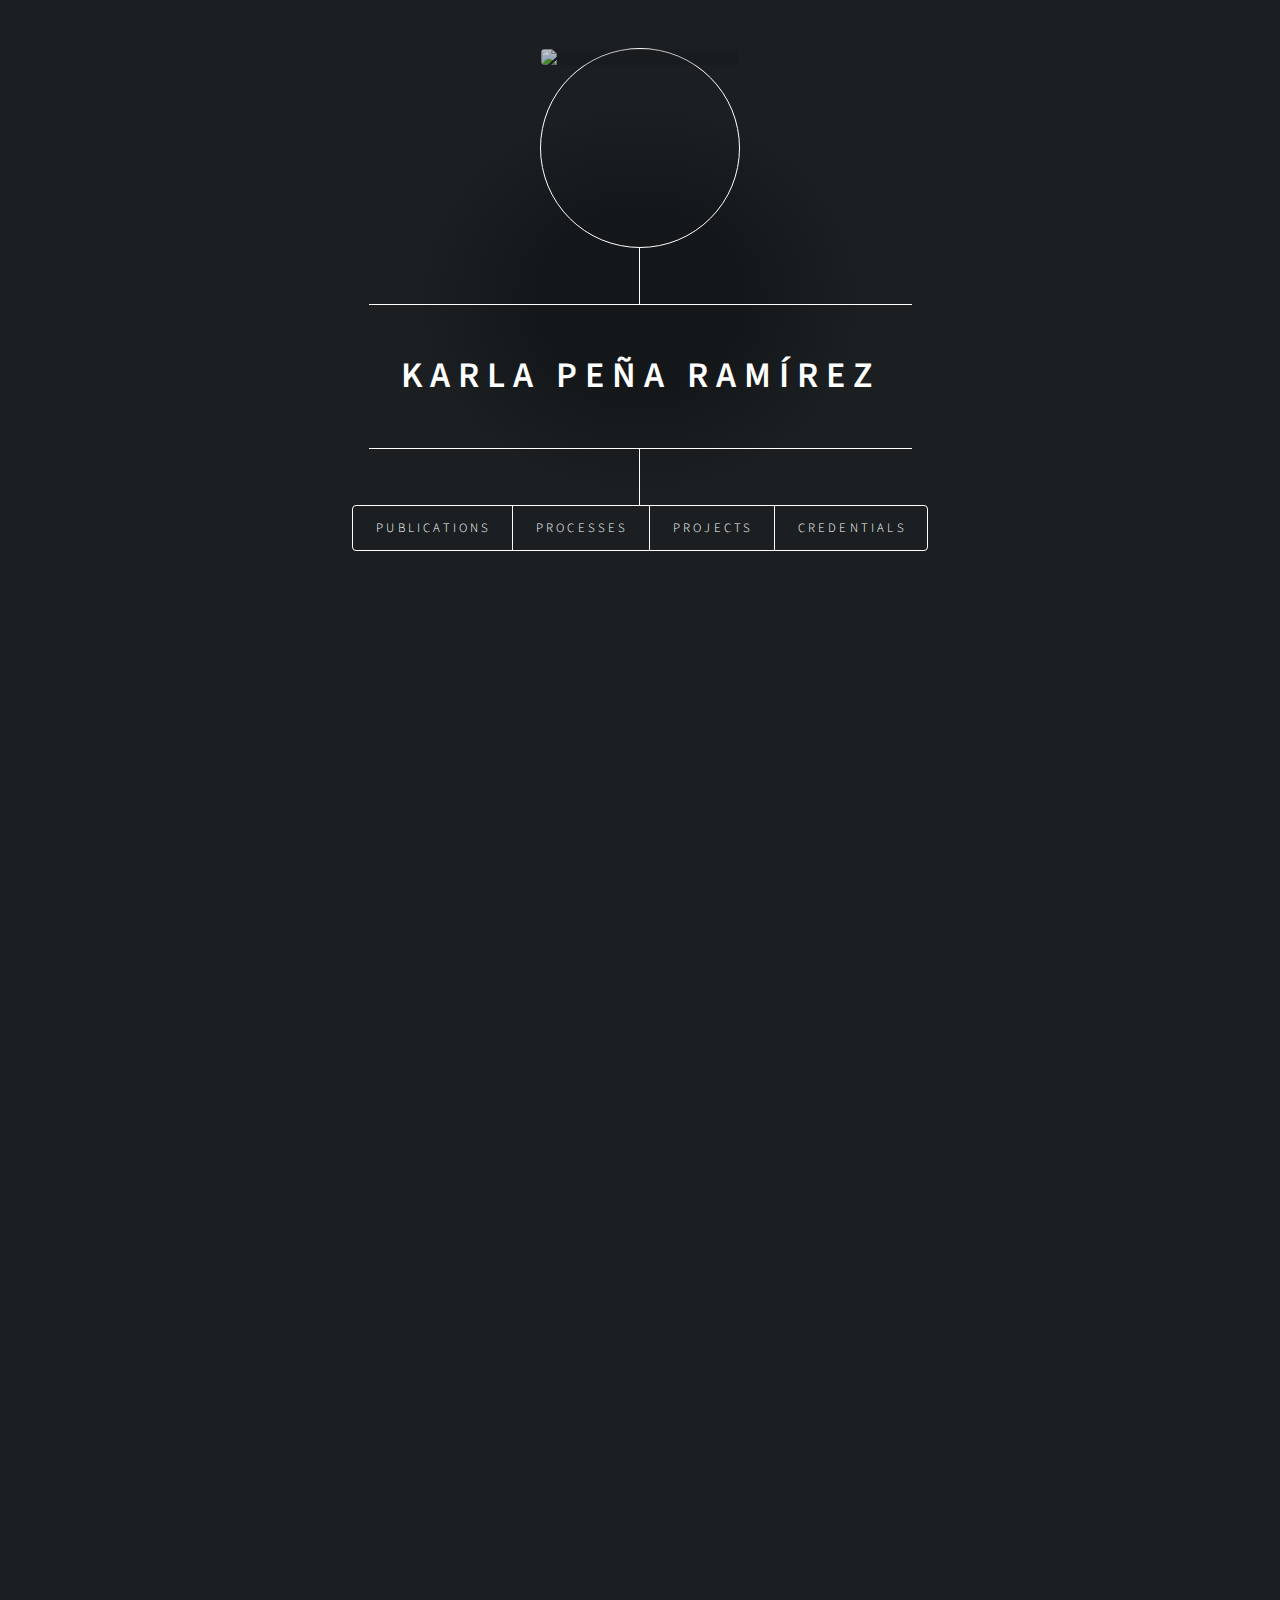
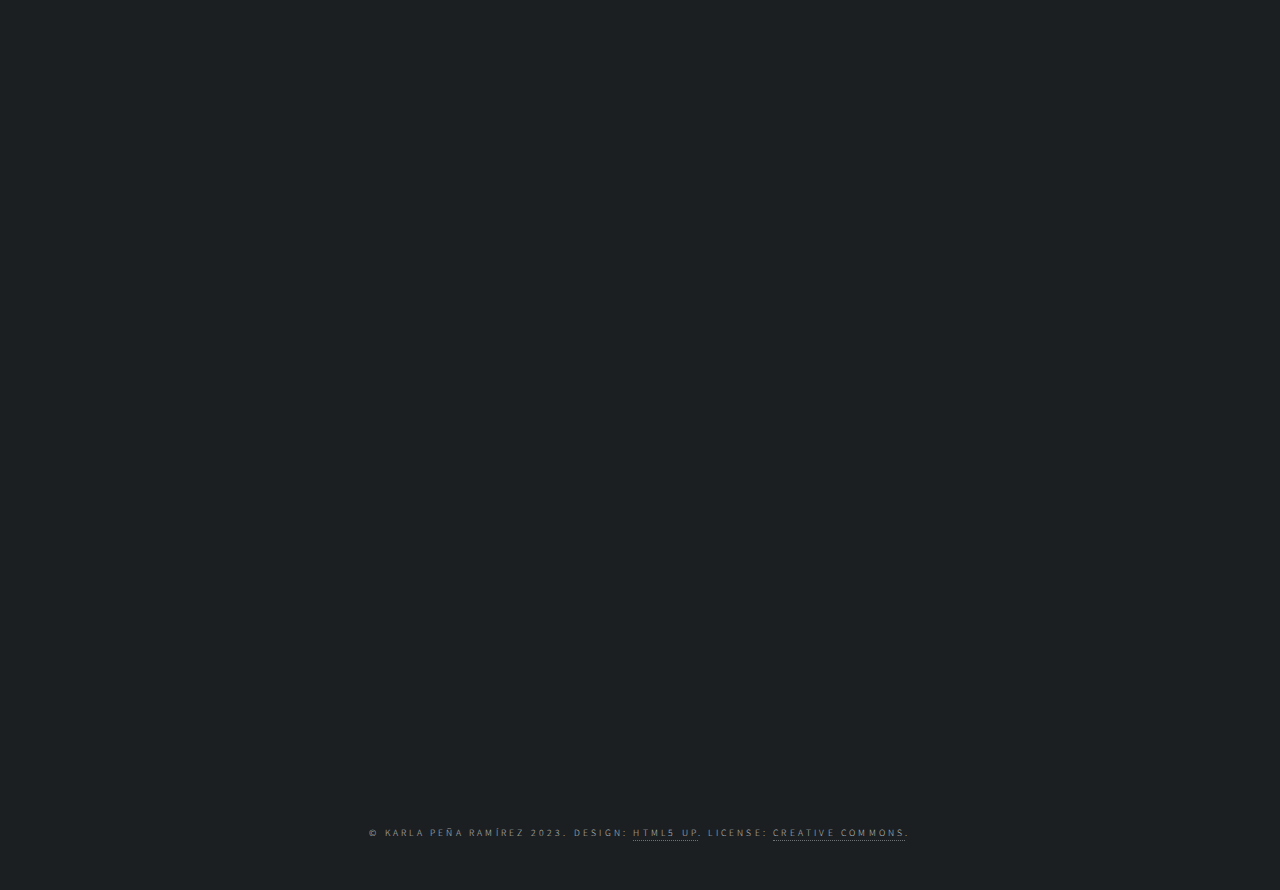
==== index.html @ 04be4459 "Update index.html" ====
<!DOCTYPE HTML>
<!--
	Dimension by HTML5 UP
	html5up.net | @ajlkn
	Free for personal and commercial use under the CCA 3.0 license (html5up.net/license)
-->
<html>
	<head>
		<title>Karla Peña Ramírez</title>
		<meta charset="utf-8" />
		<meta name="viewport" content="width=device-width, initial-scale=1, user-scalable=no" />
		<link rel="stylesheet" href="assets/css/main.css" />
		<noscript><link rel="stylesheet" href="assets/css/noscript.css" /></noscript>
		<link rel="icon" href="images/eso.ico" type="image/x-icon">
		<link rel="shortcut icon" href="images/eso.ico" type="image/x-icon">
	</head>
	<!----<body class="is-preload">-->
	<body class="" data-new-gr-c-s-check-loaded="8.905.0" data-gr-ext-installed="">

		<!-- Wrapper -->
			<div id="wrapper">

				<!-- Header -->
					<header id="header">
						<div class="logo">
							<span class="image fit"><img src="images/pic-modified.png"></span>
							 <!--<span class="icon fa-regular fa-eye"></span>  <!--https://fontawesome.com/v5/icons/connectdevelop?s=brands fa-thin fa-telescope -->
						</div>
						<div class="content">
							<div class="inner">
								<h1>Karla Peña Ramírez</h1>
								<!---<p>Human (currently Astrophysicst)</p>--->
							</div>
						</div>
						<nav>
							<ul>
								<li><a href="#Publications">Publications</a></li>
								<li><a href="#Processes">Processes</a></li>
								<li><a href="#Projects">Projects</a></li>
								<li><a href="#Credentials">Credentials</a></li>

							</ul>
						</nav>
					</header>

				<!-- Main -->
					<div id="main">

						<!-- Publications -->
							<article id="Publications">
								<h2 class="major">Publications</h2>
								<span class="image main"><img src="images/To_Web.png" alt=""/></span>
								<p><center>The SAO/NASA Astrophysics Data System (ADS) has an updated compilation of my publications. Follow this <a href="https://ui.adsabs.harvard.edu/public-libraries/IEwRJ73BQ3iV1Jij4PvTDw" target="_blank" rel="noopener noreferrer">link</a> to see it.</center></p>
								
							</article>

						<!-- Processes -->
							<article id="Processes">
								<h2 class="major">Processes</h2>
								<span class="image main"><img src="images/To_Web_path.png" alt="" /></span>
								
								<h3 class="major">Telescope experience </h3>
								<ul style="list-style: none;">
									
									<li> DuPont Telescope * LCO * APOGEE-2S: Fiber spectrograph (nIR)  /  Permanent observer (2018-2020). </li>
									<li> Baade Telescope * LCO * FIRE: Long-slit spectrograph (nIR)  /  10 nights (2014-2017). </li>
									<li> Clay Telescope * LCO * MMIRS: Multi-object spectrograph (nIR)  /  2 nights (2014). </li>
									<li> Gran Telescopio Canarias * ORM * OSIRIS: Long-slit spectrograph (optical)  *  4 nights (2012). </li>
									<li> Nordic Optical Telescope * ORM * NOTCAM: Wide field imaging (optical)  *  11 nights (2008-2012). </li>
									<li> William Herschel Telescope * ORM * LIRIS: Imaging, polarimetry imaging, long-slit spectroscopy (nIR)  *  3 nights (2011-2012). </li>
									<li> Telescopio Carlos Sánchez * OT * WideFastCam: Lucky imaging (optical)  |  10 nights (2012). </li>
									<li> 3.5 m Telescope * CAHA * Omega-2000: Wide field imaging (nIR)  |  3 nights (2009). </li>
									<li> Isaac Newton Telescope * ORM * WFC: Wide field imaging (optical, nIR)  |  3 nights (2008). </li>
									<li> Awarded service time as PI: VLT/ISAAC (4 nights), VLT/KMOS (15 hours), VISTA/VIR-CAM (14 hours). </li>
									<li> (In addition) Data handling of the instruments/surveys: VLT/HAWK-I, VLT/VIMOS, Keck/NIRC, Subaru/Suprime-Cam, HST/ WFC3, Spitzer/IRAC, WISE, Gaia. </li>
							        </ul>
								
								<h3 class="major">Lesson Planning and Execution</h3>
								<ul style="list-style: none;">
									<li>Thesis Project (2019-II, 2023-I) 16 SCT </li>
									<li>Young Stellar Clusters (2022-I, 2023-I) 3 SCT (Shared class with an astronomer)</li>
									<li>Data Visualization (2022-II) 3 SCT </li>
									<li>Machine Learning (2022-I) 6 SCT (Shared class with an astronomer)</li>
									<li>Substellar Objects (2022-I) 6 SCT</li>
									<li>Advanced Astrophysical Lessons (2022-I) 6 SCT (Shared class with astronomers)</li>
									<li>Advanced Astroinformatics Lessons (2022-I) 6 SCT (Shared class with astronomers)</li>
									<li>Introduction to Research (2022-I) 12 SCT</li>
									<li>Observational Astronomy (2018-2021/I) 5 SCT</li>
									<li>Exoplanets and Planetary Systems (2019/I) 5 SCT</li>
									<li>Astrobiology (2020-2021/I) 5 SCT (Shared class with a biologist)</li>
									<li>Journal Club I/II (2018-II) 2 SCT (Shared class with an astronomer)</li>
									<li>Invited professor: 41th International School for Young Astronomers. ISYA2018 (IAU).</li>							
								</ul>
										
								<h3 class="major">Managment and representation (selection)</h3>
								<ul style="list-style: none;">
									<li>PI and Co-I of funded grants (ANID Iniciación 2021-2023 (∼85,000 USD), ANID Regular 2021-2024 (∼220,000 USD), PAI program for academic insertion 2016-2018 (∼110,000 USD), FONDECYT Postdoctoral Fellow 2013-2015 (∼100,000 USD).</li>											<li>Ph.D. thesis and Ph.D. thesis candidature Committes at Instituto de Astrofísica de Canarias (Spain), Universidad Nacional Autónoma de México (México) and Universidad de los Andes (Colombia).</li>
									<li>ALMA-ANID fund for the Chilean Astronomy Development. Titular Member (2018-2021).</li>
									<li>Chilean National Time Allocation Committe. Titular Member (2019-2020).</li>
									<li>Redesign Committe M.Sc. Astronomy at Universidad de Antofagasta. Titular Member (2020-2021).</li>
									<li>Design Committe Ph.D. Astrophysics and Astroinformatics at Universidad de Antofagasta. Titular Member (2020-2021).</li>
									<li>Council M.Sc. Astronomy at Universidad de Antofagasta. Titular Member (2018-2020).</li>	
									<li>Council Ph.D. Astrophysics and Astroinformatics at Universidad de Antofagasta. Titular Member (2022- ).</li>
									<li>Council Red de Estudiantes Colombianos en Astronomía <a href="https://www.astroreca.org/en" target="_blank" rel="noopener noreferrer">(RECA)</a> Interships. Titular Member (2022-2023).</li>	
								</ul>

	
								<h3 class="major">Mentoring and supervision</h3>
								<ul style="list-style: none;">
									<li>M.Sc. Thesis project. Daniela Barrios (Universidad de Antofagasta, 2023).</li>
									<li>M.Sc. Thesis. Jorge Anaís Vilchez (Universidad de Antofagasta, 2020).</li>
									<li>Bachelor Thesis. Manuela Leguizamón (Universidad de Antioquia, 2021-2022).</li>
									<li>Mentorship at Red de Estudiantes Colombianos en Astronomía <a href="https://www.astroreca.org/en" target="_blank" rel="noopener noreferrer">(RECA)</a>. Juan Rodriguez, Sebastián Rueda, Bryam Pinilla, Natalia Oliveros (2020- ).</li>
								</ul>
									
										
								<h3 class="major">Skills Building and Collegiaty</h3>
								<ul style="list-style: none;">
									<li>Data "streaming" skills: Python (intermediate), R (intermediate), statistics (advanced), data visualization
										(intermediate), unsupervised machine learning (intermediate).</li>
									<li>Communication skills (academic): various invited oral presentations in national and international conferences.</li>
									<li>Communication skills (non-academic): lead (or main guest) on various local, national and international scale science engagement initiatives. Currently working on <a href="https://www.tvn.cl/ntv/astromicro" target="_blank" rel="noopener noreferrer">AstroMicro</a>.</li>
									<li>Peer review: Astronomy & Astrophysics, Nature Astronomy and Universe journals.</li>
								</ul>
								
								
							</article>

						
						<!-- Projects -->
							<article id="Projects">
								<h2 class="major">Projects</h2>
								<span class="image main"><img src="images/Piet_Mondrian.png" alt="" /></span>
								<h3 class="major">The VVV Open Cluster Project (current)</h3>
								<p>The study of the Milky Way is the study of our place in the universe. In the last decade, significant resources have been devoted to this topic, mainly using the groundbreaking Gaia satellite, but the vast majority of the stars in our Galaxy remain hidden to us.
This has to do with the fact that the plane of the Milky Way, were stellar density is highest, also concentrates most of the interstellar gas and dust. This material impedes our view of the stellar and high-mass substellar component, but wavelengths past the micron can pierce these clouds. Based on this, the VVV survey (Vista Variables in the Via Lactea and its extension) has been mapping the Milky Way for the last eleven years between 1 and 3 microns with the VIRCAM camera at ESO Paranal Observatory, giving us multi-epoch images of the plane of the Galaxy visible from Chile.
Combining the piercing capabilities of the near-infrared with the information density of multi-epoch surveys, VVV gives us very precise static quantities like positions and magnitudes, complimented with dynamic measurements like apparent motion and brightness variability. All of this for stars deeper in the Milky Way that has been possible to do before.
We use this richness of data to study open clusters, young associations of stars that speckle our Galaxy, and that can be used to infer its structure, evolution, and some of its properties, like the star formation history. By unveiling the low-mass population of our Galaxy processes, such a cluster formation, balance and dissolution would be better constrained. This, in turn, will help us to understand the place of the Milky Way within the galactic zoo of the local universe.</p>
								<button>
							    	<a href="http://baker.zapto.org:8050" target="_blank" rel="noopener noreferrer"> VVV Open Clusters Dashboard </a>
								</button>
								<button>
								<a href="http://baker.zapto.org:8000" target="_blank" rel="noopener noreferrer"> Clustering Algorithms Dashboard (selection) </a>
								</button>

								<!---<h3 class="major">Unveiling the low-mass population kinematics on star forming regions and their surroundings</h3>
								<p>El desvelamiento de la población menos masiva en regiones de formación estelar y cúmulos estelares jóvenes (< 10 millones de años) no solo ha conducido a un refinamiento en la forma de la función de masa, sino que ha dejado abiertos interesantes cuestionamientos acerca de la cinemática de los diferentes regímenes de masa de sus miembros.
Son dos principalmente los escenarios que en la actualidad debaten el origen de los objetos menos masivos de nuestra Galaxia, y cada uno de ellos arroja diferentes predicciones acerca de la cinemática de este tipo de objetos. De acuerdo con el escenario de fragmentación gravo-turbulenta de nubes (Padoan & Nordlund 2004, ApJ, 617, 559; Bate & Bonnell 2004, ASPCS, 322, 289; Goodwin et al. 2004, A&A, 414, 633; Hennebelle & Chabrier 2008, ApJ, 684, 395; Bate 2012, MNRAS, 419, 3115), se espera que todos los regímenes de masa muestren distribuciones similares de velocidad a edades muy jóvenes. Por el contrario, los escenarios de eyección y de fragmentación de discos (Reipurth & Clarke 2001, AJ, 122, 432; Bate et al. 2003, MNRAS, 339, 577; Goodwin et al. 2004, A&A, 414, 633; Bate 2012 MNRAS, 419, 3115; Stamatellos & Whitworth 2009), que consideran la expulsión por interacciones dinámicas de embriones proto-subestelares desde los lugares donde se formaron, predicen una distribución de velocidades ligeramente diferente entre las estrellas y los objetos menos masivos. Las distribuciones de velocidad son mayores en enanas café de baja masa y objetos de masa planetaria ya que algunos de estos objetos podrían adquirir velocidades más altas que las estrellas de baja masa. Si la distribución de movimientos propios o de velocidades radiales resulta ser diferente para un régimen de masa distintivo, dicha diferencia estaría originada como el resultado de un escenario de formación subestelar diferente tal y como es predicho teóricamente.
Sin embargo, aunque son varios los estudios que han aportado a la búsqueda y caracterización de objetos ultrafríos en diferentes regiones de formación estelar (ver Bastian et al. 2010 ARA&A, 48, 339; Jeffries 2012, EAS, 57, 45 y Offner et al. 2014, PPIV, 53 para resúmenes), hasta el momento no han sido extensivos los estudios que desde un punto de vista cinemático, afronten la población menos masiva de regiones enteras de formación estelar y sus alrededores.
Un estudio observacional acerca de la cinemática de las diferentes poblaciones de masa de cúmulos muy jóvenes y sus alrededores podría arrojar restricciones claras a los modelos de formación estelar y subestelar. Este es el objetivo de la línea de investigación que propongo desarrollar en la Unidad de Astronomía de la Universidad de Antofagasta.</p>
								<h3 class="major">Towards the understanding of the formation and evolution of low mass stars, brown dwarfs and planets in star forming regions.</h3>
								<p>Since about two decades ago, the discovery of a numerous population of substellar objects, especially isolated planetary mass objects (with masses below the deuterium burning–mass limit at ∼13 MJup) challenges our understanding of the formation processes that governs the birth and evolution of such low mass objects. The proper characterization of young planetary–mass objects and the analysis of their membership in known star forming regions are necessary steps for an accurate derivation of the substellar mass function.
Young and well characterized star forming regions offers an excellent ground for the eploration of a young planetary mass population and the definition of the substellar mass function. The σ Orionis cluster (∼3Myr, ∼352pc, low extinction, solar metallicity), harbors the largest clustered isolated planetary mass population known to date in our Galaxy. Here we propose to conduct an unprecedented study in this star forming region pointing at refining its substellar mass function, identifing if there is a low–mass end for the formation of objects in isolation and to study the kinematics properties of the different mass populations in the cluster.
By the spectroscopic confirmation of the sources at the planetary masses in the Sigma Orionis cluster we will be able to remove contaminants and identify bona-fide planetary cluster members. To complete the spectroscopic characterization of the mass interval 6–12MJup in σ Orionis, would lead to the determination of the most reliable and unambiguously derived substellar mass function ever known. In addition, by perfoming an astrometric study at planetary masses we will be able to address if there are kinematic differences beyond the error bars between the distinct populations in the σ Orionis cluster.
The study of the mass function and the kinematics of the lowest masses in stellar clusters and star forming regions can help us recognizing the formation mechanism of the isolated planetary mass objects. In particular, one of the major goals of stellar and substellar astrophysics is to know whether this process is common in nature and whether there is a minimum mass for the formation of these objects. With an exploration of the σ Orionis cluster area reaching deeper magnitudes in the Z, J and H bands it would be possible to identify the opacity fragmentation limit for the first time in an entire star forming region. In addition, because of the young age of the cluster, the results will become a reference to understand young objects in the field and gas–giant planets.</p>-->

							</article>

					<!-- Credentials -->
							<article id="Credentials">
								<h2 class="major">Credentials</h2>
								<ul style="list-style: none;">
									<li>Current position: Associate Professor. Universidad de Antofagasta, Chile.</li>
									<li>Diploma Climate Change and Low Carbon Development. Universidad de Chile, Chile 2020.</li>
									<li>Ph.D. Astrophysics. Instituto de Astrofísica de Canarias / Universidad de La Laguna. Spain, 2012.</li>
									<li>M.Sc. Astrophysics. Instituto de Astrofísica de Canarias / Universidad de La Laguna. Spain, 2010.</li>
									<li>Physics. Universidad Nacional de Colombia, Colombia, 2008.</b></li>
									<li>International Astronomical Union. <a href="https://sochias.cl">Active member</a>.</li>
									<li>Sociedad Chilena de Astronomía. <a href="https://www.iau.org/administration/membership/individual/18500/">Active member</a>.</li>
									<li>Sociedad Colombiana de Astronomía. <a href="https://www.iau.org/administration/membership/individual/18500/">Active member</a>.</li>
									<li>___ </li>
									<li>Professional Volunteer at the Data Team of the Netherlands Red Cross, <a href="https://www.510.global/"">510 Global</a>.</li>
									<li>___ </li>
									<li> Contact: karla.pena [at] uantof [dot] cl </li>
								</ul>
								</h2>
							</article>


					</div>

				<!-- Footer -->
					<footer id="footer">
						<p class="copyright">© Karla Peña Ramírez 2023. Design: <a href="https://html5up.net">HTML5 UP</a>. License: <a href="https://html5up.net/license">Creative Commons</a>.</p>
					</footer>

			</div>

		<!-- BG -->
			<!--<div id="bg"></div>-->
			<div><script data-who="💎 Made with naker.io 💎" src="https://d23jutsnau9x47.cloudfront.net/back/v1.0.9/viewer.js" data-option="{|environment|:{|gradient|:|radial|,|sensitivity|:0.01,|colorStart|:[0,0,0,1],|colorEnd|:[0,0,0,1]},|particle|:{|life|:5,|power|:0.013,|texture|:|https://res.cloudinary.com/naker-io/image/upload/v1566560053/circle_05.png|,|number|:2000,|colorStart|:[255,255,255,0.13],|colorEnd|:[255,255,255,0.52],|sizeStart|:0.1,|sizeEnd|:0.2,|direction1|:{|x|:0,|y|:0,|z|:100},|direction2|:{|x|:0,|y|:0,|z|:0}},|waterMark|:false}" ></script></div>
<!-- google-site-verification: google10ad623d00fcd6cd.html -->
		<!-- Scripts -->
			<script src="assets/js/jquery.min.js"></script>
			<script src="assets/js/browser.min.js"></script>
			<script src="assets/js/breakpoints.min.js"></script>
			<script src="assets/js/util.js"></script>
			<script src="assets/js/main.js"></script>
			<script data-who="💎 Made with naker.io 💎" src="https://d23jutsnau9x47.cloudfront.net/back/v1.0.9/viewer.js" data-option="{|environment|:{|gradient|:|radial|,|sensitivity|:0.01,|colorStart|:[0,0,0,1],|colorEnd|:[0,0,0,1]},|particle|:{|life|:5,|power|:0.013,|texture|:|https://res.cloudinary.com/naker-io/image/upload/v1566560053/circle_05.png|,|number|:2000,|colorStart|:[255,255,255,0.13],|colorEnd|:[255,255,255,0.52],|sizeStart|:0.1,|sizeEnd|:0.2,|direction1|:{|x|:0,|y|:0,|z|:100},|direction2|:{|x|:0,|y|:0,|z|:0}},|waterMark|:false}" ></script>

	</body>
</html>
---- assets/css/main.css ----
@import url(fontawesome-all.min.css);
@import url("https://fonts.googleapis.com/css?family=Source+Sans+Pro:300italic,600italic,300,600");

/*
	Dimension by HTML5 UP
	html5up.net | @ajlkn
	Free for personal and commercial use under the CCA 3.0 license (html5up.net/license)
*/

html, body, div, span, applet, object,
iframe, h1, h2, h3, h4, h5, h6, p, blockquote,
pre, a, abbr, acronym, address, big, cite,
code, del, dfn, em, img, ins, kbd, q, s, samp,
small, strike, strong, sub, sup, tt, var, b,
u, i, center, dl, dt, dd, ol, ul, li, fieldset,
form, label, legend, table, caption, tbody,
tfoot, thead, tr, th, td, article, aside,
canvas, details, embed, figure, figcaption,
footer, header, hgroup, menu, nav, output, ruby,
section, summary, time, mark, audio, video {
	margin: 0;
	padding: 0;
	border: 0;
	font-size: 100%;
	font: inherit;
	vertical-align: baseline;}

article, aside, details, figcaption, figure,
footer, header, hgroup, menu, nav, section {
	display: block;}

body {
	line-height: 1;
}

ol, ul {
	list-style: none;
}

blockquote, q {
	quotes: none;
}

	blockquote:before, blockquote:after, q:before, q:after {
		content: '';
		content: none;
	}

table {
	border-collapse: collapse;
	border-spacing: 0;
}

body {
	-webkit-text-size-adjust: none;
}

mark {
	background-color: transparent;
	color: inherit;
}

input::-moz-focus-inner {
	border: 0;
	padding: 0;
}

input, select, textarea {
	-moz-appearance: none;
	-webkit-appearance: none;
	-ms-appearance: none;
	appearance: none;
}

/* Basic */

	@-ms-viewport {
		width: device-width;
	}

	@media screen and (max-width: 480px) {

		html, body {
			min-width: 320px;
		}

	}

	html {
		box-sizing: border-box;
	}

	*, *:before, *:after {
		box-sizing: inherit;
	}

	body {
		background: #1b1f22;
	}

		body.is-preload *, body.is-preload *:before, body.is-preload *:after {
			-moz-animation: none !important;
			-webkit-animation: none !important;
			-ms-animation: none !important;
			animation: none !important;
			-moz-transition: none !important;
			-webkit-transition: none !important;
			-ms-transition: none !important;
			transition: none !important;
		}

/* Type */

	html {
		font-size: 16pt;
	}

		@media screen and (max-width: 1680px) {

			html {
				font-size: 12pt;
			}

		}

		@media screen and (max-width: 736px) {

			html {
				font-size: 11pt;
			}

		}

		@media screen and (max-width: 360px) {

			html {
				font-size: 10pt;
			}

		}

	body, input, select, textarea {
		color: #ffffff;
		font-family: "Source Sans Pro", sans-serif;
		font-weight: 300;
		font-size: 1rem;
		line-height: 1.65;
	}

	a {
		-moz-transition: color 0.2s ease-in-out, background-color 0.2s ease-in-out, border-bottom-color 0.2s ease-in-out;
		-webkit-transition: color 0.2s ease-in-out, background-color 0.2s ease-in-out, border-bottom-color 0.2s ease-in-out;
		-ms-transition: color 0.2s ease-in-out, background-color 0.2s ease-in-out, border-bottom-color 0.2s ease-in-out;
		transition: color 0.2s ease-in-out, background-color 0.2s ease-in-out, border-bottom-color 0.2s ease-in-out;
		border-bottom: dotted 1px rgba(255, 255, 255, 0.5);
		text-decoration: none;
		color: inherit;
	}

		a:hover {
			border-bottom-color: transparent;
		}

	strong, b {
		color: #ffffff;
		font-weight: 600;
	}

	em, i {
		font-style: italic;
	}

	p {
		margin: 0 0 2rem 0;
	}

	h1, h2, h3, h4, h5, h6 {
		color: #ffffff;
		font-weight: 600;
		line-height: 1.5;
		margin: 0 0 1rem 0;
		text-transform: uppercase;
		letter-spacing: 0.2rem;
	}

		h1 a, h2 a, h3 a, h4 a, h5 a, h6 a {
			color: inherit;
			text-decoration: none;
		}

		h1.major, h2.major, h3.major, h4.major, h5.major, h6.major {
			border-bottom: solid 1px #ffffff;
			width: -moz-max-content;
			width: -webkit-max-content;
			width: -ms-max-content;
			width: max-content;
			padding-bottom: 0.5rem;
			margin: 0 0 2rem 0;
		}

	h1 {
		font-size: 2.25rem;
		line-height: 1.3;
		letter-spacing: 0.5rem;
	}

	h2 {
		font-size: 1.5rem;
		line-height: 1.4;
		letter-spacing: 0.5rem;
	}

	h3 {
		font-size: 1rem;
	}

	h4 {
		font-size: 0.8rem;
	}

	h5 {
		font-size: 0.7rem;
	}

	h6 {
		font-size: 0.6rem;
	}

	@media screen and (max-width: 736px) {

		h1 {
			font-size: 1.75rem;
			line-height: 1.4;
		}

		h2 {
			font-size: 1.25em;
			line-height: 1.5;
		}

	}

	sub {
		font-size: 0.8rem;
		position: relative;
		top: 0.5rem;
	}

	sup {
		font-size: 0.8rem;
		position: relative;
		top: -0.5rem;
	}

	blockquote {
		border-left: solid 4px #ffffff;
		font-style: italic;
		margin: 0 0 2rem 0;
		padding: 0.5rem 0 0.5rem 2rem;
	}

	code {
		background: rgba(255, 255, 255, 0.075);
		border-radius: 4px;
		font-family: "Courier New", monospace;
		font-size: 0.9rem;
		margin: 0 0.25rem;
		padding: 0.25rem 0.65rem;
	}

	pre {
		-webkit-overflow-scrolling: touch;
		font-family: "Courier New", monospace;
		font-size: 0.9rem;
		margin: 0 0 2rem 0;
	}

		pre code {
			display: block;
			line-height: 1.75;
			padding: 1rem 1.5rem;
			overflow-x: auto;
		}

	hr {
		border: 0;
		border-bottom: solid 1px #ffffff;
		margin: 2.75rem 0;
	}

	.align-left {
		text-align: left;
	}

	.align-center {
		text-align: center;
	}

	.align-right {
		text-align: right;
	}

/* Form */

	form {
		margin: 0 0 2rem 0;
	}

		form > :last-child {
			margin-bottom: 0;
		}

		form > .fields {
			display: -moz-flex;
			display: -webkit-flex;
			display: -ms-flex;
			display: flex;
			-moz-flex-wrap: wrap;
			-webkit-flex-wrap: wrap;
			-ms-flex-wrap: wrap;
			flex-wrap: wrap;
			width: calc(100% + 3rem);
			margin: -1.5rem 0 2rem -1.5rem;
		}

			form > .fields > .field {
				-moz-flex-grow: 0;
				-webkit-flex-grow: 0;
				-ms-flex-grow: 0;
				flex-grow: 0;
				-moz-flex-shrink: 0;
				-webkit-flex-shrink: 0;
				-ms-flex-shrink: 0;
				flex-shrink: 0;
				padding: 1.5rem 0 0 1.5rem;
				width: calc(100% - 1.5rem);
			}

				form > .fields > .field.half {
					width: calc(50% - 0.75rem);
				}

				form > .fields > .field.third {
					width: calc(100%/3 - 0.5rem);
				}

				form > .fields > .field.quarter {
					width: calc(25% - 0.375rem);
				}

		@media screen and (max-width: 480px) {

			form > .fields {
				width: calc(100% + 3rem);
				margin: -1.5rem 0 2rem -1.5rem;
			}

				form > .fields > .field {
					padding: 1.5rem 0 0 1.5rem;
					width: calc(100% - 1.5rem);
				}

					form > .fields > .field.half {
						width: calc(100% - 1.5rem);
					}

					form > .fields > .field.third {
						width: calc(100% - 1.5rem);
					}

					form > .fields > .field.quarter {
						width: calc(100% - 1.5rem);
					}

		}

	label {
		color: #ffffff;
		display: block;
		font-size: 0.8rem;
		font-weight: 300;
		letter-spacing: 0.2rem;
		line-height: 1.5;
		margin: 0 0 1rem 0;
		text-transform: uppercase;
	}

	input[type="text"],
	input[type="password"],
	input[type="email"],
	input[type="tel"],
	select,
	textarea {
		-moz-appearance: none;
		-webkit-appearance: none;
		-ms-appearance: none;
		appearance: none;
		-moz-transition: border-color 0.2s ease-in-out, box-shadow 0.2s ease-in-out, background-color 0.2s ease-in-out;
		-webkit-transition: border-color 0.2s ease-in-out, box-shadow 0.2s ease-in-out, background-color 0.2s ease-in-out;
		-ms-transition: border-color 0.2s ease-in-out, box-shadow 0.2s ease-in-out, background-color 0.2s ease-in-out;
		transition: border-color 0.2s ease-in-out, box-shadow 0.2s ease-in-out, background-color 0.2s ease-in-out;
		background-color: transparent;
		border-radius: 4px;
		border: solid 1px #ffffff;
		color: inherit;
		display: block;
		outline: 0;
		padding: 0 1rem;
		text-decoration: none;
		width: 100%;
	}

		input[type="text"]:invalid,
		input[type="password"]:invalid,
		input[type="email"]:invalid,
		input[type="tel"]:invalid,
		select:invalid,
		textarea:invalid {
			box-shadow: none;
		}

		input[type="text"]:focus,
		input[type="password"]:focus,
		input[type="email"]:focus,
		input[type="tel"]:focus,
		select:focus,
		textarea:focus {
			background: rgba(255, 255, 255, 0.075);
			border-color: #ffffff;
			box-shadow: 0 0 0 1px #ffffff;
		}

	select {
		background-image: url("data:image/svg+xml;charset=utf8,%3Csvg xmlns='http://www.w3.org/2000/svg' width='40' height='40' preserveAspectRatio='none' viewBox='0 0 40 40'%3E%3Cpath d='M9.4,12.3l10.4,10.4l10.4-10.4c0.2-0.2,0.5-0.4,0.9-0.4c0.3,0,0.6,0.1,0.9,0.4l3.3,3.3c0.2,0.2,0.4,0.5,0.4,0.9 c0,0.4-0.1,0.6-0.4,0.9L20.7,31.9c-0.2,0.2-0.5,0.4-0.9,0.4c-0.3,0-0.6-0.1-0.9-0.4L4.3,17.3c-0.2-0.2-0.4-0.5-0.4-0.9 c0-0.4,0.1-0.6,0.4-0.9l3.3-3.3c0.2-0.2,0.5-0.4,0.9-0.4S9.1,12.1,9.4,12.3z' fill='%23ffffff' /%3E%3C/svg%3E");
		background-size: 1.25rem;
		background-repeat: no-repeat;
		background-position: calc(100% - 1rem) center;
		height: 2.75rem;
		padding-right: 2.75rem;
		text-overflow: ellipsis;
	}

		select option {
			color: #ffffff;
			background: #1b1f22;
		}

		select:focus::-ms-value {
			background-color: transparent;
		}

		select::-ms-expand {
			display: none;
		}

	input[type="text"],
	input[type="password"],
	input[type="email"],
	select {
		height: 2.75rem;
	}

	textarea {
		padding: 0.75rem 1rem;
	}

	input[type="checkbox"],
	input[type="radio"] {
		-moz-appearance: none;
		-webkit-appearance: none;
		-ms-appearance: none;
		appearance: none;
		display: block;
		float: left;
		margin-right: -2rem;
		opacity: 0;
		width: 1rem;
		z-index: -1;
	}

		input[type="checkbox"] + label,
		input[type="radio"] + label {
			text-decoration: none;
			-moz-user-select: none;
			-webkit-user-select: none;
			-ms-user-select: none;
			user-select: none;
			color: #ffffff;
			cursor: pointer;
			display: inline-block;
			font-size: 0.8rem;
			font-weight: 300;
			margin: 0 0 0.5rem 0;
			padding-left: 2.65rem;
			padding-right: 0.75rem;
			position: relative;
		}

			input[type="checkbox"] + label:before,
			input[type="radio"] + label:before {
				-moz-osx-font-smoothing: grayscale;
				-webkit-font-smoothing: antialiased;
				display: inline-block;
				font-style: normal;
				font-variant: normal;
				text-rendering: auto;
				line-height: 1;
				text-transform: none !important;
				font-family: 'Font Awesome 5 Free';
				font-weight: 900;
			}

			input[type="checkbox"] + label:before,
			input[type="radio"] + label:before {
				-moz-transition: border-color 0.2s ease-in-out, box-shadow 0.2s ease-in-out, background-color 0.2s ease-in-out;
				-webkit-transition: border-color 0.2s ease-in-out, box-shadow 0.2s ease-in-out, background-color 0.2s ease-in-out;
				-ms-transition: border-color 0.2s ease-in-out, box-shadow 0.2s ease-in-out, background-color 0.2s ease-in-out;
				transition: border-color 0.2s ease-in-out, box-shadow 0.2s ease-in-out, background-color 0.2s ease-in-out;
				border-radius: 4px;
				border: solid 1px #ffffff;
				content: '';
				display: inline-block;
				height: 1.65rem;
				left: 0;
				line-height: 1.65rem;
				position: absolute;
				text-align: center;
				top: -0.15rem;
				width: 1.65rem;
			}

		input[type="checkbox"]:checked + label:before,
		input[type="radio"]:checked + label:before {
			background: #ffffff !important;
			border-color: #ffffff !important;
			color: #1b1f22;
			content: '\f00c';
		}

		input[type="checkbox"]:focus + label:before,
		input[type="radio"]:focus + label:before {
			background: rgba(255, 255, 255, 0.075);
			border-color: #ffffff;
			box-shadow: 0 0 0 1px #ffffff;
		}

	input[type="checkbox"] + label:before {
		border-radius: 4px;
	}

	input[type="radio"] + label:before {
		border-radius: 100%;
	}

	::-webkit-input-placeholder {
		color: rgba(255, 255, 255, 0.5) !important;
		opacity: 1.0;
	}

	:-moz-placeholder {
		color: rgba(255, 255, 255, 0.5) !important;
		opacity: 1.0;
	}

	::-moz-placeholder {
		color: rgba(255, 255, 255, 0.5) !important;
		opacity: 1.0;
	}

	:-ms-input-placeholder {
		color: rgba(255, 255, 255, 0.5) !important;
		opacity: 1.0;
	}

	.formerize-placeholder {
		color: rgba(255, 255, 255, 0.5) !important;
		opacity: 1.0;
	}

/* Box */

	.box {
		border-radius: 4px;
		border: solid 1px #ffffff;
		margin-bottom: 2rem;
		padding: 1.5em;
	}

		.box > :last-child,
		.box > :last-child > :last-child,
		.box > :last-child > :last-child > :last-child {
			margin-bottom: 0;
		}

		.box.alt {
			border: 0;
			border-radius: 0;
			padding: 0;
		}

/* Icon */

	.icon {
		text-decoration: none;
		border-bottom: none;
		position: relative;
	}

		.icon:before {
			-moz-osx-font-smoothing: grayscale;
			-webkit-font-smoothing: antialiased;
			display: inline-block;
			font-style: normal;
			font-variant: normal;
			text-rendering: auto;
			line-height: 1;
			text-transform: none !important;
			font-family: 'Font Awesome 5 Free';
			font-weight: 400;
		}

		.icon > .label {
			display: none;
		}

		.icon:before {
			line-height: inherit;
		}

		.icon.solid:before {
			font-weight: 900;
		}

		.icon.brands:before {
			font-family: 'Font Awesome 5 Brands';
		}

/* Image */

	.image {
		border-radius: 4px;
		border: 0;
		display: inline-block;
		position: relative;
	}

		.image:before {
			pointer-events: none;
			background-image: url("../../images/overlay.png");
			background-color: rgba(19, 21, 25, 0.5);
			border-radius: 4px;
			content: '';
			display: block;
			height: 100%;
			left: 0;
			opacity: 0.5;
			position: absolute;
			top: 0;
			width: 100%;
		}

		.image img {
			border-radius: 4px;
			display: block;
		}

		.image.left, .image.right {
			max-width: 40%;
		}

			.image.left img, .image.right img {
				width: 100%;
			}

		.image.left {
			float: left;
			padding: 0 1.5em 1em 0;
			top: 0.25em;
		}

		.image.right {
			float: right;
			padding: 0 0 1em 1.5em;
			top: 0.25em;
		}

		.image.fit {
			display: block;
			margin: 0 0 2rem 0;
			width: 100%;
		}

			.image.fit img {
				width: 100%;
			}

		.image.main {
			display: block;
			margin: 2.5rem 0;
			width: 100%;
		}

			.image.main img {
				width: 100%;
			}

		@media screen and (max-width: 736px) {

			.image.main {
				margin: 2rem 0;
			}

		}

		@media screen and (max-width: 480px) {

			.image.main {
				margin: 1.5rem 0;
			}

		}

/* List */

	ol {
		list-style: decimal;
		margin: 0 0 2rem 0;
		padding-left: 1.25em;
	}

		ol li {
			padding-left: 0.25em;
		}

	ul {
		list-style: disc;
		margin: 0 0 2rem 0;
		padding-left: 1em;
	}

		ul li {
			padding-left: 0.5em;
		}

		ul.alt {
			list-style: none;
			padding-left: 0;
		}

			ul.alt li {
				border-top: solid 1px #ffffff;
				padding: 0.5em 0;
			}

				ul.alt li:first-child {
					border-top: 0;
					padding-top: 0;
				}

	dl {
		margin: 0 0 2rem 0;
	}

		dl dt {
			display: block;
			font-weight: 600;
			margin: 0 0 1rem 0;
		}

		dl dd {
			margin-left: 2rem;
		}

/* Actions */

	ul.actions {
		display: -moz-flex;
		display: -webkit-flex;
		display: -ms-flex;
		display: flex;
		cursor: default;
		list-style: none;
		margin-left: -1rem;
		padding-left: 0;
	}

		ul.actions li {
			padding: 0 0 0 1rem;
			vertical-align: middle;
		}

		ul.actions.special {
			-moz-justify-content: center;
			-webkit-justify-content: center;
			-ms-justify-content: center;
			justify-content: center;
			width: 100%;
			margin-left: 0;
		}

			ul.actions.special li:first-child {
				padding-left: 0;
			}

		ul.actions.stacked {
			-moz-flex-direction: column;
			-webkit-flex-direction: column;
			-ms-flex-direction: column;
			flex-direction: column;
			margin-left: 0;
		}

			ul.actions.stacked li {
				padding: 1.3rem 0 0 0;
			}

				ul.actions.stacked li:first-child {
					padding-top: 0;
				}

		ul.actions.fit {
			width: calc(100% + 1rem);
		}

			ul.actions.fit li {
				-moz-flex-grow: 1;
				-webkit-flex-grow: 1;
				-ms-flex-grow: 1;
				flex-grow: 1;
				-moz-flex-shrink: 1;
				-webkit-flex-shrink: 1;
				-ms-flex-shrink: 1;
				flex-shrink: 1;
				width: 100%;
			}

				ul.actions.fit li > * {
					width: 100%;
				}

			ul.actions.fit.stacked {
				width: 100%;
			}

		@media screen and (max-width: 480px) {

			ul.actions:not(.fixed) {
				-moz-flex-direction: column;
				-webkit-flex-direction: column;
				-ms-flex-direction: column;
				flex-direction: column;
				margin-left: 0;
				width: 100% !important;
			}

				ul.actions:not(.fixed) li {
					-moz-flex-grow: 1;
					-webkit-flex-grow: 1;
					-ms-flex-grow: 1;
					flex-grow: 1;
					-moz-flex-shrink: 1;
					-webkit-flex-shrink: 1;
					-ms-flex-shrink: 1;
					flex-shrink: 1;
					padding: 1rem 0 0 0;
					text-align: center;
					width: 100%;
				}

					ul.actions:not(.fixed) li > * {
						width: 100%;
					}

					ul.actions:not(.fixed) li:first-child {
						padding-top: 0;
					}

					ul.actions:not(.fixed) li input[type="submit"],
					ul.actions:not(.fixed) li input[type="reset"],
					ul.actions:not(.fixed) li input[type="button"],
					ul.actions:not(.fixed) li button,
					ul.actions:not(.fixed) li .button {
						width: 100%;
					}

						ul.actions:not(.fixed) li input[type="submit"].icon:before,
						ul.actions:not(.fixed) li input[type="reset"].icon:before,
						ul.actions:not(.fixed) li input[type="button"].icon:before,
						ul.actions:not(.fixed) li button.icon:before,
						ul.actions:not(.fixed) li .button.icon:before {
							margin-left: -0.5em;
						}

		}

/* Icons */

	ul.icons {
		cursor: default;
		list-style: none;
		padding-left: 0;
	}

		ul.icons li {
			display: inline-block;
			padding: 0 0.75em 0 0;
		}

			ul.icons li:last-child {
				padding-right: 0;
			}

			ul.icons li a {
				border-radius: 100%;
				box-shadow: inset 0 0 0 1px #ffffff;
				display: inline-block;
				height: 2.25rem;
				line-height: 2.25rem;
				text-align: center;
				width: 2.25rem;
			}

				ul.icons li a:hover {
					background-color: rgba(255, 255, 255, 0.075);
				}

				ul.icons li a:active {
					background-color: rgba(255, 255, 255, 0.175);
				}

/* Table */

	.table-wrapper {
		-webkit-overflow-scrolling: touch;
		overflow-x: auto;
	}

	table {
		margin: 0 0 2rem 0;
		width: 100%;
	}

		table tbody tr {
			border: solid 1px #ffffff;
			border-left: 0;
			border-right: 0;
		}

			table tbody tr:nth-child(2n + 1) {
				background-color: rgba(255, 255, 255, 0.075);
			}

		table td {
			padding: 0.75em 0.75em;
		}

		table th {
			color: #ffffff;
			font-size: 0.9em;
			font-weight: 600;
			padding: 0 0.75em 0.75em 0.75em;
			text-align: left;
		}

		table thead {
			border-bottom: solid 2px #ffffff;
		}

		table tfoot {
			border-top: solid 2px #ffffff;
		}

		table.alt {
			border-collapse: separate;
		}

			table.alt tbody tr td {
				border: solid 1px #ffffff;
				border-left-width: 0;
				border-top-width: 0;
			}

				table.alt tbody tr td:first-child {
					border-left-width: 1px;
				}

			table.alt tbody tr:first-child td {
				border-top-width: 1px;
			}

			table.alt thead {
				border-bottom: 0;
			}

			table.alt tfoot {
				border-top: 0;
			}

/* Button */

	input[type="submit"],
	input[type="reset"],
	input[type="button"],
	button,
	.button {
		-moz-appearance: none;
		-webkit-appearance: none;
		-ms-appearance: none;
		appearance: none;
		-moz-transition: background-color 0.2s ease-in-out, color 0.2s ease-in-out;
		-webkit-transition: background-color 0.2s ease-in-out, color 0.2s ease-in-out;
		-ms-transition: background-color 0.2s ease-in-out, color 0.2s ease-in-out;
		transition: background-color 0.2s ease-in-out, color 0.2s ease-in-out;
		background-color: transparent;
		border-radius: 4px;
		border: 0;
		box-shadow: inset 0 0 0 1px #ffffff;
		color: #ffffff !important;
		cursor: pointer;
		display: inline-block;
		font-size: 0.8rem;
		font-weight: 300;
		height: 2.75rem;
		letter-spacing: 0.2rem;
		line-height: 2.75rem;
		outline: 0;
		padding: 0 1.25rem 0 1.35rem;
		text-align: center;
		text-decoration: none;
		text-transform: uppercase;
		white-space: nowrap;
	}

		input[type="submit"]:hover,
		input[type="reset"]:hover,
		input[type="button"]:hover,
		button:hover,
		.button:hover {
			background-color: rgba(255, 255, 255, 0.075);
		}

		input[type="submit"]:active,
		input[type="reset"]:active,
		input[type="button"]:active,
		button:active,
		.button:active {
			background-color: rgba(255, 255, 255, 0.175);
		}

		input[type="submit"].icon:before,
		input[type="reset"].icon:before,
		input[type="button"].icon:before,
		button.icon:before,
		.button.icon:before {
			margin-right: 0.5em;
		}

		input[type="submit"].fit,
		input[type="reset"].fit,
		input[type="button"].fit,
		button.fit,
		.button.fit {
			width: 100%;
		}

		input[type="submit"].small,
		input[type="reset"].small,
		input[type="button"].small,
		button.small,
		.button.small {
			font-size: 0.6rem;
			height: 2.0625rem;
			line-height: 2.0625rem;
		}

		input[type="submit"].primary,
		input[type="reset"].primary,
		input[type="button"].primary,
		button.primary,
		.button.primary {
			background-color: #ffffff;
			color: #1b1f22 !important;
			font-weight: 600;
		}

		input[type="submit"].disabled, input[type="submit"]:disabled,
		input[type="reset"].disabled,
		input[type="reset"]:disabled,
		input[type="button"].disabled,
		input[type="button"]:disabled,
		button.disabled,
		button:disabled,
		.button.disabled,
		.button:disabled {
			pointer-events: none;
			cursor: default;
			opacity: 0.25;
		}

	input[type="submit"],
	input[type="reset"],
	input[type="button"],
	button {
		line-height: calc(2.75rem - 2px);
	}

/* BG */

	#bg {
		-moz-transform: scale(1.0);
		-webkit-transform: scale(1.0);
		-ms-transform: scale(1.0);
		transform: scale(1.0);
		-webkit-backface-visibility: hidden;
		position: fixed;
		top: 0;
		left: 0;
		width: 100%;
		height: 100vh;
		z-index: 1;
	}

		#bg:before, #bg:after {
			content: '';
			display: block;
			position: absolute;
			top: 0;
			left: 0;
			width: 100%;
			height: 100%;
		}

		#bg:before {
			-moz-transition: background-color 2.5s ease-in-out;
			-webkit-transition: background-color 2.5s ease-in-out;
			-ms-transition: background-color 2.5s ease-in-out;
			transition: background-color 2.5s ease-in-out;
			-moz-transition-delay: 0.75s;
			-webkit-transition-delay: 0.75s;
			-ms-transition-delay: 0.75s;
			transition-delay: 0.75s;
			background-image: linear-gradient(to top, rgba(19, 21, 25, 0.5), rgba(19, 21, 25, 0.5)), url("../../images/overlay.png");
			background-size: auto,
 256px 256px;
			background-position: center,
 center;
			background-repeat: no-repeat,
 repeat;
			z-index: 2;
		}

		#bg:after {
			-moz-transform: scale(1.125);
			-webkit-transform: scale(1.125);
			-ms-transform: scale(1.125);
			transform: scale(1.125);
			-moz-transition: -moz-transform 0.325s ease-in-out, -moz-filter 0.325s ease-in-out;
			-webkit-transition: -webkit-transform 0.325s ease-in-out, -webkit-filter 0.325s ease-in-out;
			-ms-transition: -ms-transform 0.325s ease-in-out, -ms-filter 0.325s ease-in-out;
			transition: transform 0.325s ease-in-out, filter 0.325s ease-in-out;
			background-image: url("../../images/bg.jpg");
			background-position: center;
			background-size: cover;
			background-repeat: no-repeat;
			z-index: 1;
		}

		body.is-article-visible #bg:after {
			-moz-transform: scale(1.0825);
			-webkit-transform: scale(1.0825);
			-ms-transform: scale(1.0825);
			transform: scale(1.0825);
			-moz-filter: blur(0.2rem);
			-webkit-filter: blur(0.2rem);
			-ms-filter: blur(0.2rem);
			filter: blur(0.2rem);
		}

		body.is-preload #bg:before {
			background-color: #000000;
		}

/* Wrapper */

	#wrapper {
		display: -moz-flex;
		display: -webkit-flex;
		display: -ms-flex;
		display: flex;
		-moz-flex-direction: column;
		-webkit-flex-direction: column;
		-ms-flex-direction: column;
		flex-direction: column;
		-moz-align-items: center;
		-webkit-align-items: center;
		-ms-align-items: center;
		align-items: center;
		-moz-justify-content: space-between;
		-webkit-justify-content: space-between;
		-ms-justify-content: space-between;
		justify-content: space-between;
		position: relative;
		min-height: 100vh;
		width: 100%;
		padding: 4rem 2rem;
		z-index: 3;
	}

		#wrapper:before {
			content: '';
			display: block;
		}

		@media screen and (max-width: 1680px) {

			#wrapper {
				padding: 3rem 2rem;
			}

		}

		@media screen and (max-width: 736px) {

			#wrapper {
				padding: 2rem 1rem;
			}

		}

		@media screen and (max-width: 480px) {

			#wrapper {
				padding: 1rem;
			}

		}

/* Header */

	#header {
		display: -moz-flex;
		display: -webkit-flex;
		display: -ms-flex;
		display: flex;
		-moz-flex-direction: column;
		-webkit-flex-direction: column;
		-ms-flex-direction: column;
		flex-direction: column;
		-moz-align-items: center;
		-webkit-align-items: center;
		-ms-align-items: center;
		align-items: center;
		-moz-transition: -moz-transform 0.325s ease-in-out, -moz-filter 0.325s ease-in-out, opacity 0.325s ease-in-out;
		-webkit-transition: -webkit-transform 0.325s ease-in-out, -webkit-filter 0.325s ease-in-out, opacity 0.325s ease-in-out;
		-ms-transition: -ms-transform 0.325s ease-in-out, -ms-filter 0.325s ease-in-out, opacity 0.325s ease-in-out;
		transition: transform 0.325s ease-in-out, filter 0.325s ease-in-out, opacity 0.325s ease-in-out;
		background-image: -moz-radial-gradient(rgba(0, 0, 0, 0.25) 25%, rgba(0, 0, 0, 0) 55%);
		background-image: -webkit-radial-gradient(rgba(0, 0, 0, 0.25) 25%, rgba(0, 0, 0, 0) 55%);
		background-image: -ms-radial-gradient(rgba(0, 0, 0, 0.25) 25%, rgba(0, 0, 0, 0) 55%);
		background-image: radial-gradient(rgba(0, 0, 0, 0.25) 25%, rgba(0, 0, 0, 0) 55%);
		max-width: 100%;
		text-align: center;
	}

		#header > * {
			-moz-transition: opacity 0.325s ease-in-out;
			-webkit-transition: opacity 0.325s ease-in-out;
			-ms-transition: opacity 0.325s ease-in-out;
			transition: opacity 0.325s ease-in-out;
			position: relative;
			margin-top: 3.5rem;
		}

			#header > *:before {
				content: '';
				display: block;
				position: absolute;
				top: calc(-3.5rem - 1px);
				left: calc(50% - 1px);
				width: 1px;
				height: calc(3.5rem + 1px);
				background: #ffffff;
			}

		#header > :first-child {
			margin-top: 0;
		}

			#header > :first-child:before {
				display: none;
			}

		#header .logo {
			width: 12.5rem;
			height: 12.5rem;
			line-height: 5.5rem;
			border: solid 1px #ffffff;
			border-radius: 150%;
		}

			#header .logo .icon:before {
				font-size: 2rem;
			}

		#header .content {
			border-style: solid;
			border-color: #ffffff;
			border-top-width: 1px;
			border-bottom-width: 1px;
			max-width: 100%;
		}

			#header .content .inner {
				-moz-transition: max-height 0.75s ease, padding 0.75s ease, opacity 0.325s ease-in-out;
				-webkit-transition: max-height 0.75s ease, padding 0.75s ease, opacity 0.325s ease-in-out;
				-ms-transition: max-height 0.75s ease, padding 0.75s ease, opacity 0.325s ease-in-out;
				transition: max-height 0.75s ease, padding 0.75s ease, opacity 0.325s ease-in-out;
				-moz-transition-delay: 0.25s;
				-webkit-transition-delay: 0.25s;
				-ms-transition-delay: 0.25s;
				transition-delay: 0.25s;
				padding: 3rem 2rem;
				max-height: 40rem;
				overflow: hidden;
			}

				#header .content .inner > :last-child {
					margin-bottom: 0;
				}

			#header .content p {
				text-transform: uppercase;
				letter-spacing: 0.2rem;
				font-size: 0.8rem;
				line-height: 2;
			}

		#header nav ul {
			display: -moz-flex;
			display: -webkit-flex;
			display: -ms-flex;
			display: flex;
			margin-bottom: 0;
			list-style: none;
			padding-left: 0;
			border: solid 1px #ffffff;
			border-radius: 4px;
		}

			#header nav ul li {
				padding-left: 0;
				border-left: solid 1px #ffffff;
			}

				#header nav ul li:first-child {
					border-left: 0;
				}

				#header nav ul li a {
					display: block;
					min-width: 7.5rem;
					height: 2.75rem;
					line-height: 2.75rem;
					padding: 0 1.25rem 0 1.45rem;
					text-transform: uppercase;
					letter-spacing: 0.2rem;
					font-size: 0.8rem;
					border-bottom: 0;
				}

					#header nav ul li a:hover {
						background-color: rgba(255, 255, 255, 0.075);
					}

					#header nav ul li a:active {
						background-color: rgba(255, 255, 255, 0.175);
					}

		#header nav.use-middle:after {
			content: '';
			display: block;
			position: absolute;
			top: 0;
			left: calc(50% - 1px);
			width: 1px;
			height: 100%;
			background: #ffffff;
		}

		#header nav.use-middle ul li.is-middle {
			border-left: 0;
		}

		body.is-article-visible #header {
			-moz-transform: scale(0.95);
			-webkit-transform: scale(0.95);
			-ms-transform: scale(0.95);
			transform: scale(0.95);
			-moz-filter: blur(0.1rem);
			-webkit-filter: blur(0.1rem);
			-ms-filter: blur(0.1rem);
			filter: blur(0.1rem);
			opacity: 0;
		}

		body.is-preload #header {
			-moz-filter: blur(0.125rem);
			-webkit-filter: blur(0.125rem);
			-ms-filter: blur(0.125rem);
			filter: blur(0.125rem);
		}

			body.is-preload #header > * {
				opacity: 0;
			}

			body.is-preload #header .content .inner {
				max-height: 0;
				padding-top: 0;
				padding-bottom: 0;
				opacity: 0;
			}

		@media screen and (max-width: 980px) {

			#header .content p br {
				display: none;
			}

		}

		@media screen and (max-width: 736px) {

			#header > * {
				margin-top: 2rem;
			}

				#header > *:before {
					top: calc(-2rem - 1px);
					height: calc(2rem + 1px);
				}

			#header .logo {
				width: 4.75rem;
				height: 4.75rem;
				line-height: 4.75rem;
			}

				#header .logo .icon:before {
					font-size: 1.75rem;
				}

			#header .content .inner {
				padding: 2.5rem 1rem;
			}

			#header .content p {
				line-height: 1.875;
			}

		}

		@media screen and (max-width: 480px) {

			#header {
				padding: 1.5rem 0;
			}

				#header .content .inner {
					padding: 2.5rem 0;
				}

				#header nav ul {
					-moz-flex-direction: column;
					-webkit-flex-direction: column;
					-ms-flex-direction: column;
					flex-direction: column;
					min-width: 10rem;
					max-width: 100%;
				}

					#header nav ul li {
						border-left: 0;
						border-top: solid 1px #ffffff;
					}

						#header nav ul li:first-child {
							border-top: 0;
						}

						#header nav ul li a {
							height: 3rem;
							line-height: 3rem;
							min-width: 0;
							width: 100%;
						}

				#header nav.use-middle:after {
					display: none;
				}

		}

/* Main */

	#main {
		-moz-flex-grow: 1;
		-webkit-flex-grow: 1;
		-ms-flex-grow: 1;
		flex-grow: 1;
		-moz-flex-shrink: 1;
		-webkit-flex-shrink: 1;
		-ms-flex-shrink: 1;
		flex-shrink: 1;
		display: -moz-flex;
		display: -webkit-flex;
		display: -ms-flex;
		display: flex;
		-moz-align-items: center;
		-webkit-align-items: center;
		-ms-align-items: center;
		align-items: center;
		-moz-justify-content: center;
		-webkit-justify-content: center;
		-ms-justify-content: center;
		justify-content: center;
		-moz-flex-direction: column;
		-webkit-flex-direction: column;
		-ms-flex-direction: column;
		flex-direction: column;
		position: relative;
		max-width: 100%;
		z-index: 3;
	}

		#main article {
			-moz-transform: translateY(0.25rem);
			-webkit-transform: translateY(0.25rem);
			-ms-transform: translateY(0.25rem);
			transform: translateY(0.25rem);
			-moz-transition: opacity 0.325s ease-in-out, -moz-transform 0.325s ease-in-out;
			-webkit-transition: opacity 0.325s ease-in-out, -webkit-transform 0.325s ease-in-out;
			-ms-transition: opacity 0.325s ease-in-out, -ms-transform 0.325s ease-in-out;
			transition: opacity 0.325s ease-in-out, transform 0.325s ease-in-out;
			padding: 4.5rem 2.5rem 1.5rem 2.5rem ;
			position: relative;
			width: 60rem;  /* Jorge: change article's width. Default: 40rem */
			max-width: 100%;
			background-color: rgba(27, 31, 34, 0.85);
			border-radius: 4px;
			opacity: 0;
		}

			#main article.active {
				-moz-transform: translateY(0);
				-webkit-transform: translateY(0);
				-ms-transform: translateY(0);
				transform: translateY(0);
				opacity: 1;
			}

			#main article .close {
				display: block;
				position: absolute;
				top: 0;
				right: 0;
				width: 4rem;
				height: 4rem;
				cursor: pointer;
				text-indent: 4rem;
				overflow: hidden;
				white-space: nowrap;
			}

				#main article .close:before {
					-moz-transition: background-color 0.2s ease-in-out;
					-webkit-transition: background-color 0.2s ease-in-out;
					-ms-transition: background-color 0.2s ease-in-out;
					transition: background-color 0.2s ease-in-out;
					content: '';
					display: block;
					position: absolute;
					top: 0.75rem;
					left: 0.75rem;
					width: 2.5rem;
					height: 2.5rem;
					border-radius: 100%;
					background-position: center;
					background-image: url("data:image/svg+xml;charset=utf8,%3Csvg xmlns='http://www.w3.org/2000/svg' xmlns:xlink='http://www.w3.org/1999/xlink' width='20px' height='20px' viewBox='0 0 20 20' zoomAndPan='disable'%3E%3Cstyle%3Eline %7B stroke: %23ffffff%3B stroke-width: 1%3B %7D%3C/style%3E%3Cline x1='2' y1='2' x2='18' y2='18' /%3E%3Cline x1='18' y1='2' x2='2' y2='18' /%3E%3C/svg%3E");
					background-size: 20px 20px;
					background-repeat: no-repeat;
				}

				#main article .close:hover:before {
					background-color: rgba(255, 255, 255, 0.075);
				}

				#main article .close:active:before {
					background-color: rgba(255, 255, 255, 0.175);
				}

		@media screen and (max-width: 736px) {

			#main article {
				padding: 3.5rem 2rem 0.5rem 2rem ;
			}

				#main article .close:before {
					top: 0.875rem;
					left: 0.875rem;
					width: 2.25rem;
					height: 2.25rem;
					background-size: 14px 14px;
				}

		}

		@media screen and (max-width: 480px) {

			#main article {
				padding: 3rem 1.5rem 0.5rem 1.5rem ;
			}

		}

/* Footer */

	#footer {
		-moz-transition: -moz-transform 0.325s ease-in-out, -moz-filter 0.325s ease-in-out, opacity 0.325s ease-in-out;
		-webkit-transition: -webkit-transform 0.325s ease-in-out, -webkit-filter 0.325s ease-in-out, opacity 0.325s ease-in-out;
		-ms-transition: -ms-transform 0.325s ease-in-out, -ms-filter 0.325s ease-in-out, opacity 0.325s ease-in-out;
		transition: transform 0.325s ease-in-out, filter 0.325s ease-in-out, opacity 0.325s ease-in-out;
		width: 100%;
		max-width: 100%;
		margin-top: 2rem;
		text-align: center;
	}

		#footer .copyright {
			letter-spacing: 0.2rem;
			font-size: 0.6rem;
			opacity: 0.75;
			margin-bottom: 0;
			text-transform: uppercase;
		}

		body.is-article-visible #footer {
			-moz-transform: scale(0.95);
			-webkit-transform: scale(0.95);
			-ms-transform: scale(0.95);
			transform: scale(0.95);
			-moz-filter: blur(0.1rem);
			-webkit-filter: blur(0.1rem);
			-ms-filter: blur(0.1rem);
			filter: blur(0.1rem);
			opacity: 0;
		}

		body.is-preload #footer {
			opacity: 0;
		}
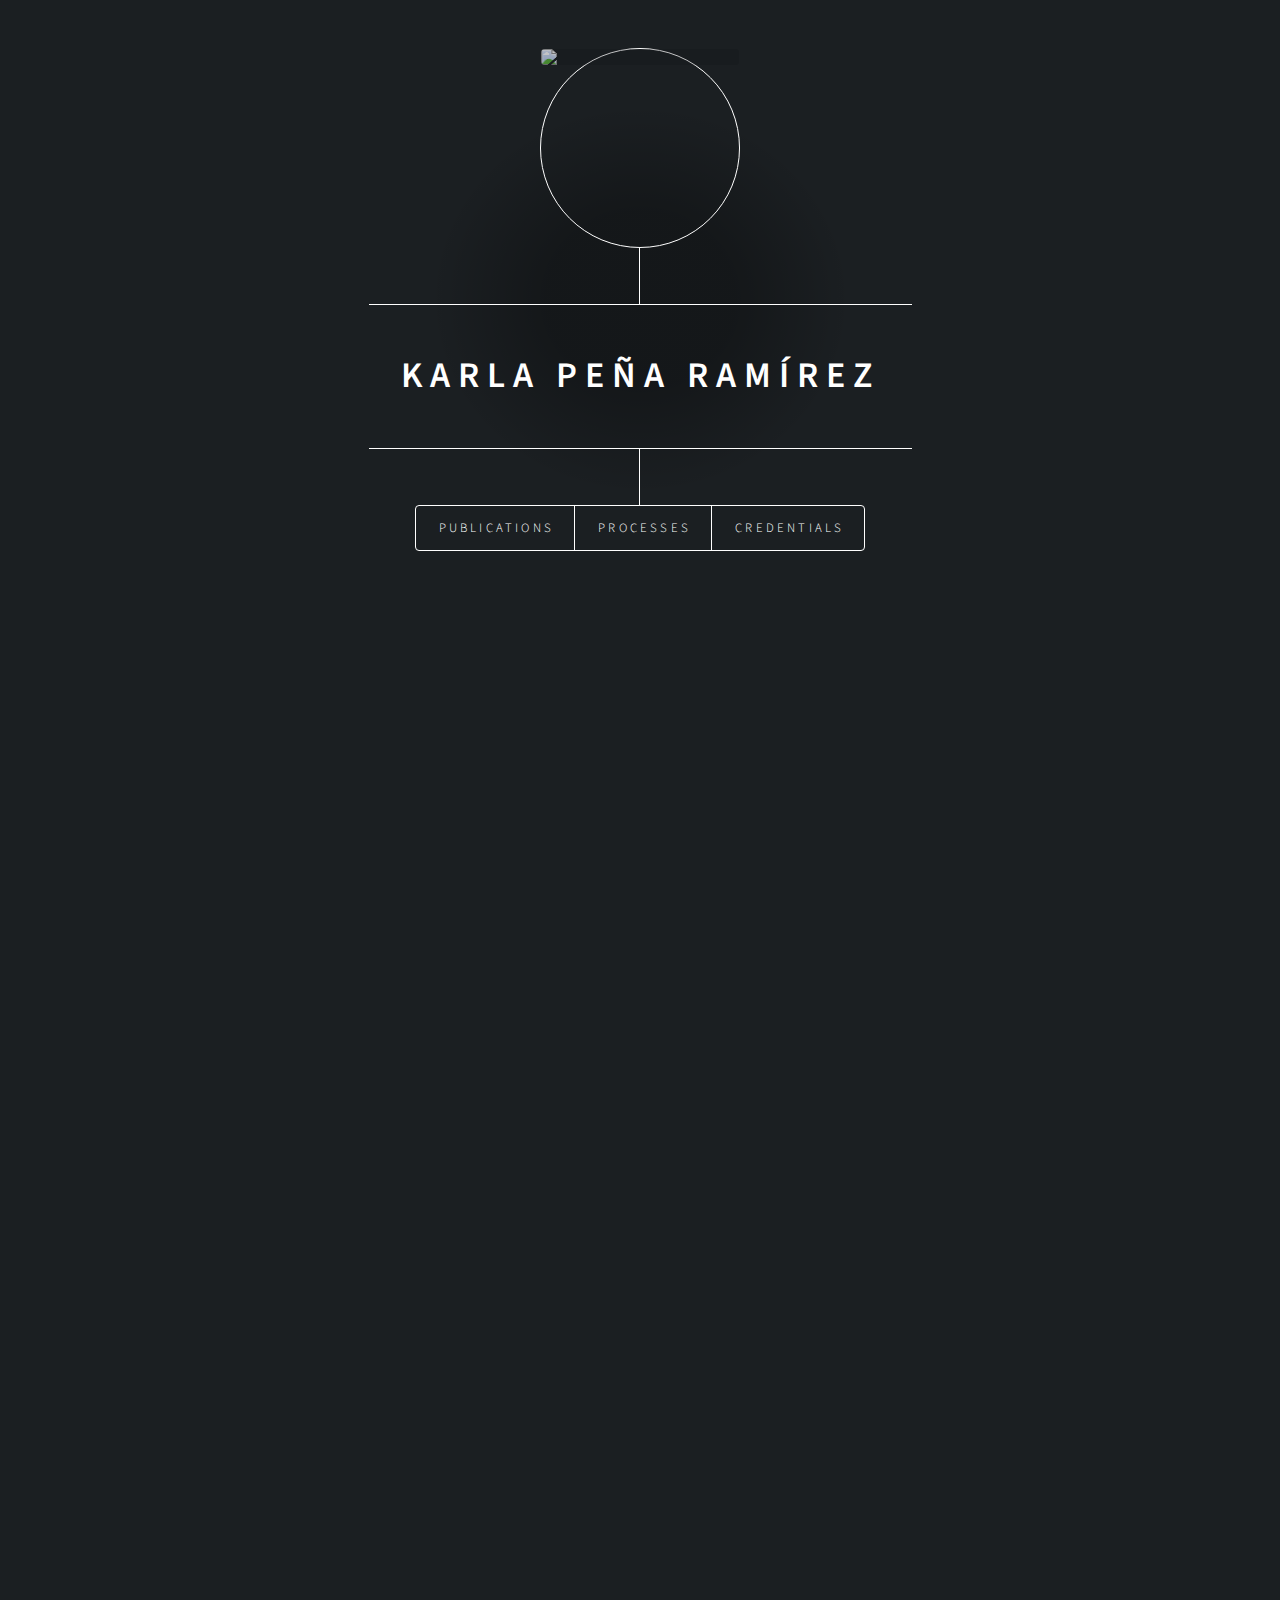
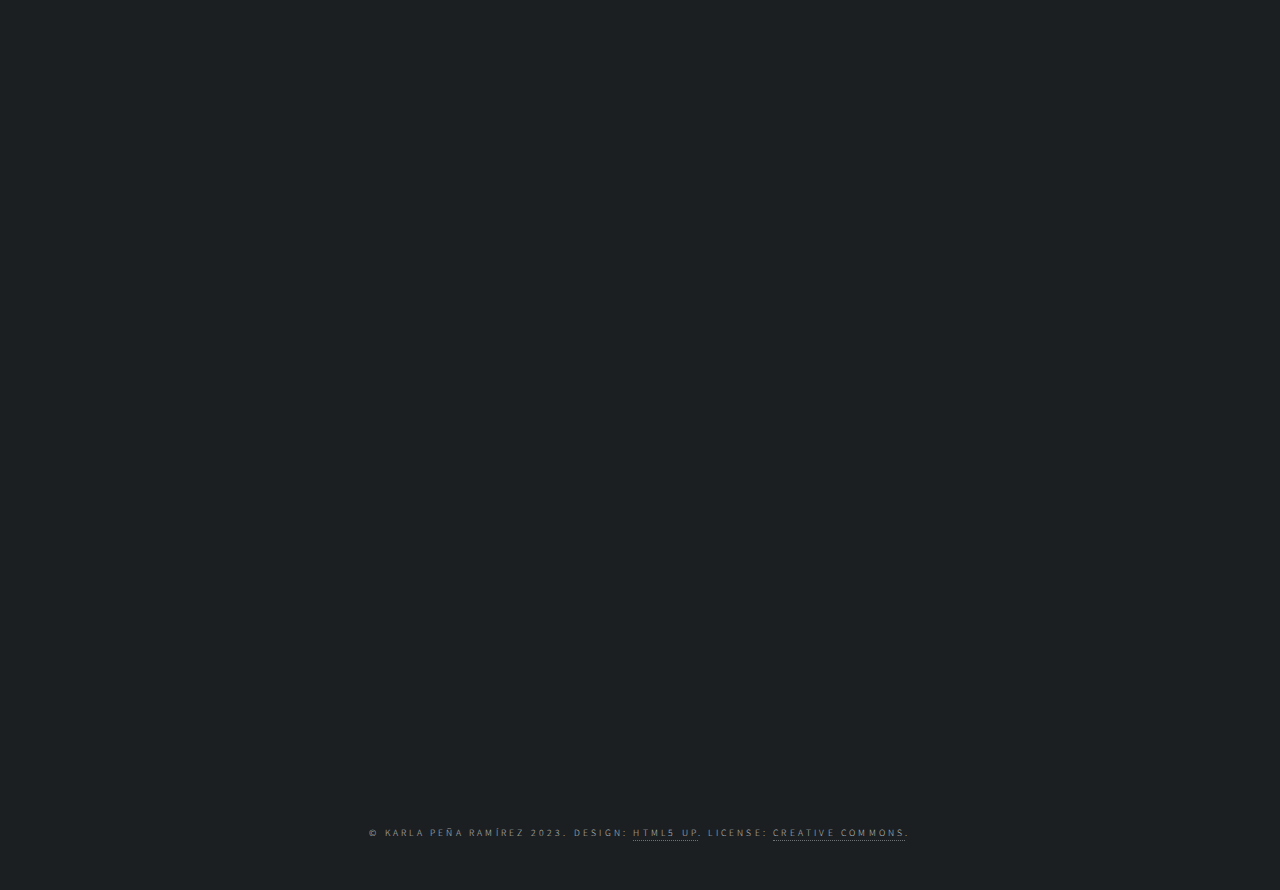
==== commit 5362da65: "Update index.html" ====
--- a/index.html
+++ b/index.html
@@ -36,7 +36,7 @@
 							<ul>
 								<li><a href="#Publications">Publications</a></li>
 								<li><a href="#Processes">Processes</a></li>
-								<li><a href="#Projects">Projects</a></li>
+								<!---<li><a href="#Projects">Projects</a></li>--->
 								<li><a href="#Credentials">Credentials</a></li>
 
 							</ul>
@@ -62,15 +62,15 @@
 								<h3 class="major">Telescope experience </h3>
 								<ul style="list-style: none;">
 									
-									<li> DuPont Telescope * LCO * APOGEE-2S: Fiber spectrograph (nIR)  /  Permanent observer (2018-2020). </li>
-									<li> Baade Telescope * LCO * FIRE: Long-slit spectrograph (nIR)  /  10 nights (2014-2017). </li>
-									<li> Clay Telescope * LCO * MMIRS: Multi-object spectrograph (nIR)  /  2 nights (2014). </li>
+									<li> DuPont Telescope * LCO * APOGEE-2S: Fiber spectrograph (nIR)  *  Permanent observer (2018-2020). </li>
+									<li> Baade Telescope * LCO * FIRE: Long-slit spectrograph (nIR)  *  10 nights (2014-2017). </li>
+									<li> Clay Telescope * LCO * MMIRS: Multi-object spectrograph (nIR)  *  2 nights (2014). </li>
 									<li> Gran Telescopio Canarias * ORM * OSIRIS: Long-slit spectrograph (optical)  *  4 nights (2012). </li>
 									<li> Nordic Optical Telescope * ORM * NOTCAM: Wide field imaging (optical)  *  11 nights (2008-2012). </li>
 									<li> William Herschel Telescope * ORM * LIRIS: Imaging, polarimetry imaging, long-slit spectroscopy (nIR)  *  3 nights (2011-2012). </li>
-									<li> Telescopio Carlos Sánchez * OT * WideFastCam: Lucky imaging (optical)  |  10 nights (2012). </li>
-									<li> 3.5 m Telescope * CAHA * Omega-2000: Wide field imaging (nIR)  |  3 nights (2009). </li>
-									<li> Isaac Newton Telescope * ORM * WFC: Wide field imaging (optical, nIR)  |  3 nights (2008). </li>
+									<li> Telescopio Carlos Sánchez * OT * WideFastCam: Lucky imaging (optical)  *  10 nights (2012). </li>
+									<li> 3.5 m Telescope * CAHA * Omega-2000: Wide field imaging (nIR)  *  3 nights (2009). </li>
+									<li> Isaac Newton Telescope * ORM * WFC: Wide field imaging (optical, nIR)  *  3 nights (2008). </li>
 									<li> Awarded service time as PI: VLT/ISAAC (4 nights), VLT/KMOS (15 hours), VISTA/VIR-CAM (14 hours). </li>
 									<li> (In addition) Data handling of the instruments/surveys: VLT/HAWK-I, VLT/VIMOS, Keck/NIRC, Subaru/Suprime-Cam, HST/ WFC3, Spitzer/IRAC, WISE, Gaia. </li>
 							        </ul>
@@ -96,7 +96,7 @@
 								<ul style="list-style: none;">
 									<li>PI and Co-I of funded grants (ANID Iniciación 2021-2023 (∼85,000 USD), ANID Regular 2021-2024 (∼220,000 USD), PAI program for academic insertion 2016-2018 (∼110,000 USD), FONDECYT Postdoctoral Fellow 2013-2015 (∼100,000 USD).</li>											<li>Ph.D. thesis and Ph.D. thesis candidature Committes at Instituto de Astrofísica de Canarias (Spain), Universidad Nacional Autónoma de México (México) and Universidad de los Andes (Colombia).</li>
 									<li>ALMA-ANID fund for the Chilean Astronomy Development. Titular Member (2018-2021).</li>
-									<li>Chilean National Time Allocation Committe. Titular Member (2019-2020).</li>
+									<li>Chilean Time Allocation Committe. Titular Member (2019-2020).</li>
 									<li>Redesign Committe M.Sc. Astronomy at Universidad de Antofagasta. Titular Member (2020-2021).</li>
 									<li>Design Committe Ph.D. Astrophysics and Astroinformatics at Universidad de Antofagasta. Titular Member (2020-2021).</li>
 									<li>Council M.Sc. Astronomy at Universidad de Antofagasta. Titular Member (2018-2020).</li>	
@@ -120,7 +120,7 @@
 										(intermediate), unsupervised machine learning (intermediate).</li>
 									<li>Communication skills (academic): various invited oral presentations in national and international conferences.</li>
 									<li>Communication skills (non-academic): lead (or main guest) on various local, national and international scale science engagement initiatives. Currently working on <a href="https://www.tvn.cl/ntv/astromicro" target="_blank" rel="noopener noreferrer">AstroMicro</a>.</li>
-									<li>Peer review: Astronomy & Astrophysics, Nature Astronomy and Universe journals.</li>
+									<li>Peer review: Astronomy & Astrophysics, Nature Astronomy.</li>
 								</ul>
 								
 								
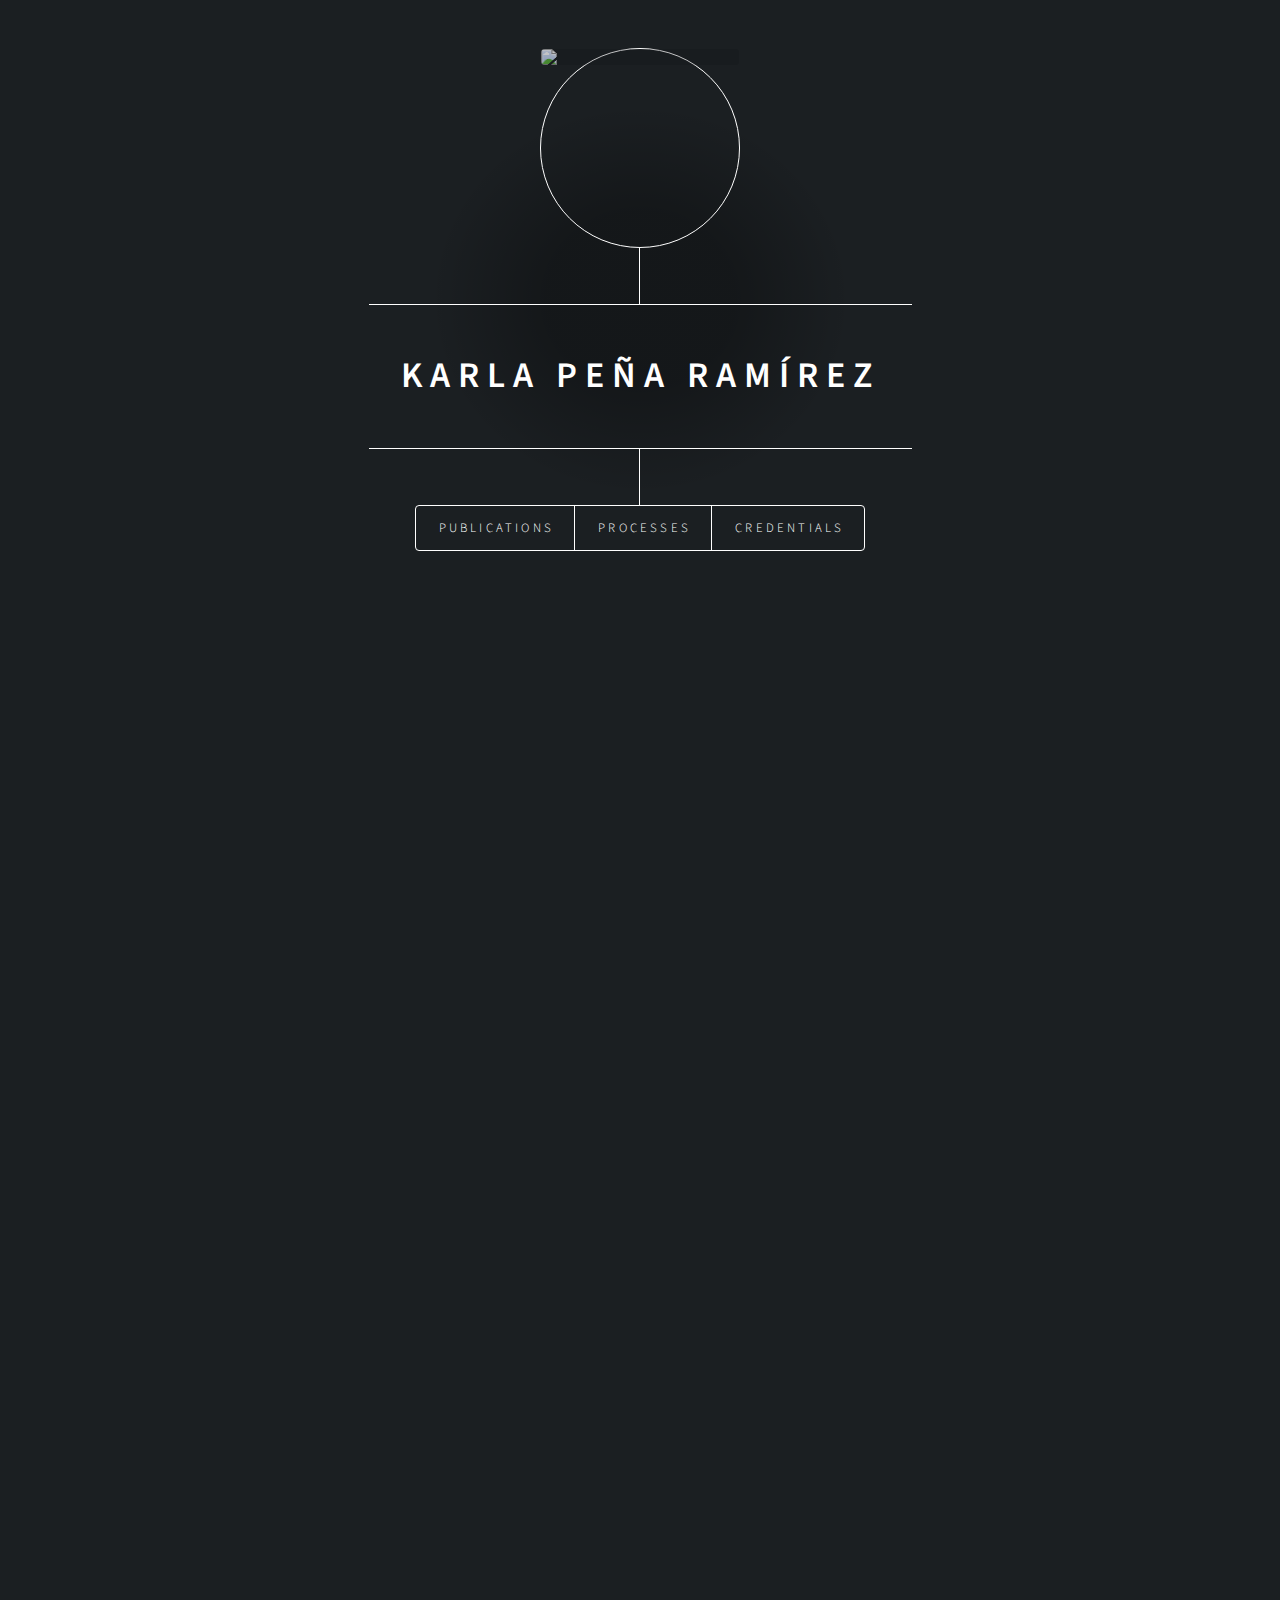
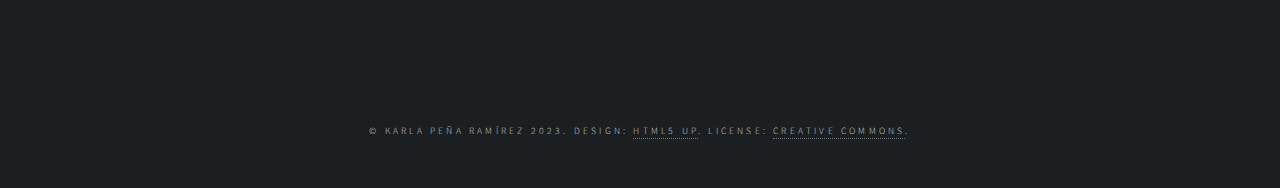
==== commit 97532dd0: "Update index.html" ====
--- a/index.html
+++ b/index.html
@@ -132,10 +132,14 @@
 								<h2 class="major">Projects</h2>
 								<span class="image main"><img src="images/Piet_Mondrian.png" alt="" /></span>
 								<h3 class="major">The VVV Open Cluster Project (current)</h3>
-								<p>The study of the Milky Way is the study of our place in the universe. In the last decade, significant resources have been devoted to this topic, mainly using the groundbreaking Gaia satellite, but the vast majority of the stars in our Galaxy remain hidden to us.
-This has to do with the fact that the plane of the Milky Way, were stellar density is highest, also concentrates most of the interstellar gas and dust. This material impedes our view of the stellar and high-mass substellar component, but wavelengths past the micron can pierce these clouds. Based on this, the VVV survey (Vista Variables in the Via Lactea and its extension) has been mapping the Milky Way for the last eleven years between 1 and 3 microns with the VIRCAM camera at ESO Paranal Observatory, giving us multi-epoch images of the plane of the Galaxy visible from Chile.
-Combining the piercing capabilities of the near-infrared with the information density of multi-epoch surveys, VVV gives us very precise static quantities like positions and magnitudes, complimented with dynamic measurements like apparent motion and brightness variability. All of this for stars deeper in the Milky Way that has been possible to do before.
-We use this richness of data to study open clusters, young associations of stars that speckle our Galaxy, and that can be used to infer its structure, evolution, and some of its properties, like the star formation history. By unveiling the low-mass population of our Galaxy processes, such a cluster formation, balance and dissolution would be better constrained. This, in turn, will help us to understand the place of the Milky Way within the galactic zoo of the local universe.</p>
+								<h2 class="major">Funded by Fondecyt Iniciación XXX (2020-2023)</h2>
+								<p>In the last decade, significant resources have been devoted to mapping our Solar neighborhood, mainly using the groundbreaking Gaia satellite at optical wavelengths. The plane of our Milky Way, where stellar density is highest, also concentrates most of the interstellar gas and dust. This material impedes our view of the stellar and high-mass substellar component, but wavelengths past the micron can pierce these clouds. 
+								   Based on this, the VVV survey (Vista Variables in the Via Lactea and its extension) has been mapping the Milky Way for the last eleven years between 1 and 3 microns with the VIRCAM camera at ESO Paranal Observatory, giving us multi-epoch images of the plane of the Galaxy visible from Chile. Combining the piercing capabilities of the near-infrared with the information density of multi-epoch surveys, VVV gives us very precise static quantities like positions and magnitudes, complimented with dynamic measurements like apparent motion and brightness variability. 
+								   All of this is for stars deeper in the Milky Way than has been possible to do before. This project uses this richness of data to study open clusters, young associations of stars that speckle our Galaxy, and that can be used to infer its structure, evolution, and some of its properties, like the star formation history. By unveiling the low-mass population of our Galaxy processes, such cluster formation, balance, and dissolution would be better constrained. This, in turn, will help us to understand the place of the Milky Way within the galactic zoo of the local universe.
+								   Data used:
+								   Related papers: 
+								</p>
+								<p>Dashboards developed during the project:</p>
 								<button>
 							    	<a href="http://baker.zapto.org:8050" target="_blank" rel="noopener noreferrer"> VVV Open Clusters Dashboard </a>
 								</button>
@@ -143,16 +147,21 @@
 								<a href="http://baker.zapto.org:8000" target="_blank" rel="noopener noreferrer"> Clustering Algorithms Dashboard (selection) </a>
 								</button>
 
-								<!---<h3 class="major">Unveiling the low-mass population kinematics on star forming regions and their surroundings</h3>
-								<p>El desvelamiento de la población menos masiva en regiones de formación estelar y cúmulos estelares jóvenes (< 10 millones de años) no solo ha conducido a un refinamiento en la forma de la función de masa, sino que ha dejado abiertos interesantes cuestionamientos acerca de la cinemática de los diferentes regímenes de masa de sus miembros.
-Son dos principalmente los escenarios que en la actualidad debaten el origen de los objetos menos masivos de nuestra Galaxia, y cada uno de ellos arroja diferentes predicciones acerca de la cinemática de este tipo de objetos. De acuerdo con el escenario de fragmentación gravo-turbulenta de nubes (Padoan & Nordlund 2004, ApJ, 617, 559; Bate & Bonnell 2004, ASPCS, 322, 289; Goodwin et al. 2004, A&A, 414, 633; Hennebelle & Chabrier 2008, ApJ, 684, 395; Bate 2012, MNRAS, 419, 3115), se espera que todos los regímenes de masa muestren distribuciones similares de velocidad a edades muy jóvenes. Por el contrario, los escenarios de eyección y de fragmentación de discos (Reipurth & Clarke 2001, AJ, 122, 432; Bate et al. 2003, MNRAS, 339, 577; Goodwin et al. 2004, A&A, 414, 633; Bate 2012 MNRAS, 419, 3115; Stamatellos & Whitworth 2009), que consideran la expulsión por interacciones dinámicas de embriones proto-subestelares desde los lugares donde se formaron, predicen una distribución de velocidades ligeramente diferente entre las estrellas y los objetos menos masivos. Las distribuciones de velocidad son mayores en enanas café de baja masa y objetos de masa planetaria ya que algunos de estos objetos podrían adquirir velocidades más altas que las estrellas de baja masa. Si la distribución de movimientos propios o de velocidades radiales resulta ser diferente para un régimen de masa distintivo, dicha diferencia estaría originada como el resultado de un escenario de formación subestelar diferente tal y como es predicho teóricamente.
-Sin embargo, aunque son varios los estudios que han aportado a la búsqueda y caracterización de objetos ultrafríos en diferentes regiones de formación estelar (ver Bastian et al. 2010 ARA&A, 48, 339; Jeffries 2012, EAS, 57, 45 y Offner et al. 2014, PPIV, 53 para resúmenes), hasta el momento no han sido extensivos los estudios que desde un punto de vista cinemático, afronten la población menos masiva de regiones enteras de formación estelar y sus alrededores.
-Un estudio observacional acerca de la cinemática de las diferentes poblaciones de masa de cúmulos muy jóvenes y sus alrededores podría arrojar restricciones claras a los modelos de formación estelar y subestelar. Este es el objetivo de la línea de investigación que propongo desarrollar en la Unidad de Astronomía de la Universidad de Antofagasta.</p>
-								<h3 class="major">Towards the understanding of the formation and evolution of low mass stars, brown dwarfs and planets in star forming regions.</h3>
-								<p>Since about two decades ago, the discovery of a numerous population of substellar objects, especially isolated planetary mass objects (with masses below the deuterium burning–mass limit at ∼13 MJup) challenges our understanding of the formation processes that governs the birth and evolution of such low mass objects. The proper characterization of young planetary–mass objects and the analysis of their membership in known star forming regions are necessary steps for an accurate derivation of the substellar mass function.
-Young and well characterized star forming regions offers an excellent ground for the eploration of a young planetary mass population and the definition of the substellar mass function. The σ Orionis cluster (∼3Myr, ∼352pc, low extinction, solar metallicity), harbors the largest clustered isolated planetary mass population known to date in our Galaxy. Here we propose to conduct an unprecedented study in this star forming region pointing at refining its substellar mass function, identifing if there is a low–mass end for the formation of objects in isolation and to study the kinematics properties of the different mass populations in the cluster.
-By the spectroscopic confirmation of the sources at the planetary masses in the Sigma Orionis cluster we will be able to remove contaminants and identify bona-fide planetary cluster members. To complete the spectroscopic characterization of the mass interval 6–12MJup in σ Orionis, would lead to the determination of the most reliable and unambiguously derived substellar mass function ever known. In addition, by perfoming an astrometric study at planetary masses we will be able to address if there are kinematic differences beyond the error bars between the distinct populations in the σ Orionis cluster.
-The study of the mass function and the kinematics of the lowest masses in stellar clusters and star forming regions can help us recognizing the formation mechanism of the isolated planetary mass objects. In particular, one of the major goals of stellar and substellar astrophysics is to know whether this process is common in nature and whether there is a minimum mass for the formation of these objects. With an exploration of the σ Orionis cluster area reaching deeper magnitudes in the Z, J and H bands it would be possible to identify the opacity fragmentation limit for the first time in an entire star forming region. In addition, because of the young age of the cluster, the results will become a reference to understand young objects in the field and gas–giant planets.</p>-->
+								<h3 class="major">Unveiling the low-mass population kinematics on star-forming regions and their surroundings</h3>
+								<h2 class="major">Funded by Conicyt-PAI XXX (2016-2019)</h2>
+								<p>This project intended to shed light in the kinematics of the least massive population on star-forming regions and young (< 10 Myr) clusters. 
+								   There is still no consolidated view on the origin of the least massive sources in our Galaxy. Different scenarios propose specific predictions on the kinematics of substellar sources: from similar velocity distributions per mass regime (Padoan & Nordlund 2004, ApJ, 617, 559; Bate & Bonnell 2004, ASPCS, 322, 289; Goodwin et al. 2004, A&A, 414, 633; Hennebelle & Chabrier 2008, ApJ, 684, 395; Bate 2012, MNRAS, 419, 3115), 
+								   to the expulsion of substellar from the places of origin due to dynamical interactions (Reipurth & Clarke 2001, AJ, 122, 432; Bate et al. 2003, MNRAS, 339, 577; Goodwin et al. 2004, A&A, 414, 633; Bate 2012 MNRAS, 419, 3115; Stamatellos & Whitworth 2009). This project studied the kinematics of the least massive members on entire star-forming regions and their surroundings.
+								   Data used:
+								   Related papers: 
+								</p>
+								<h3 class="major">Towards the understanding of the formation and evolution of low mass stars, brown dwarfs, and planets in star-forming regions.</h3>
+								<h2 class="major">Funded by Fondecyt Postdoctoral Fellowship XXX (2013-2016)</h2>
+								<p>Since about two decades ago, the discovery of a numerous population of substellar objects, especially isolated planetary-mass objects (with masses below the deuterium burning–mass limit at ∼13 MJup) challenges our understanding of the formation processes that governs the birth and evolution of such low mass objects. The proper characterization of young planetary–mass objects and the analysis of their membership in known star-forming regions are necessary steps for an accurate derivation of the substellar mass function.
+								   This project was focused on the study of the σ Orionis cluster (∼3Myr, ∼352pc, low extinction, solar metallicity) as a young and well-characterized star-forming region that harbors the largest clustered isolated planetary mass population known to date in our Galaxy (before 2022). The studies under this project aimed at refining its substellar mass function, identifying if there is a low–mass end for the formation of objects in isolation, and studying the kinematics properties of the different mass populations in the cluster.
+								   Data used:
+								   Related papers: 
+								</p>
 
 							</article>
 
@@ -171,7 +180,7 @@
 									<li>___ </li>
 									<li>Professional Volunteer at the Data Team of the Netherlands Red Cross, <a href="https://www.510.global/"">510 Global</a>.</li>
 									<li>___ </li>
-									<li> Contact: karla.pena [at] uantof [dot] cl </li>
+									<li> Contact: karla.pena ?at! uantof [dot{ cl </li>
 								</ul>
 								</h2>
 							</article>
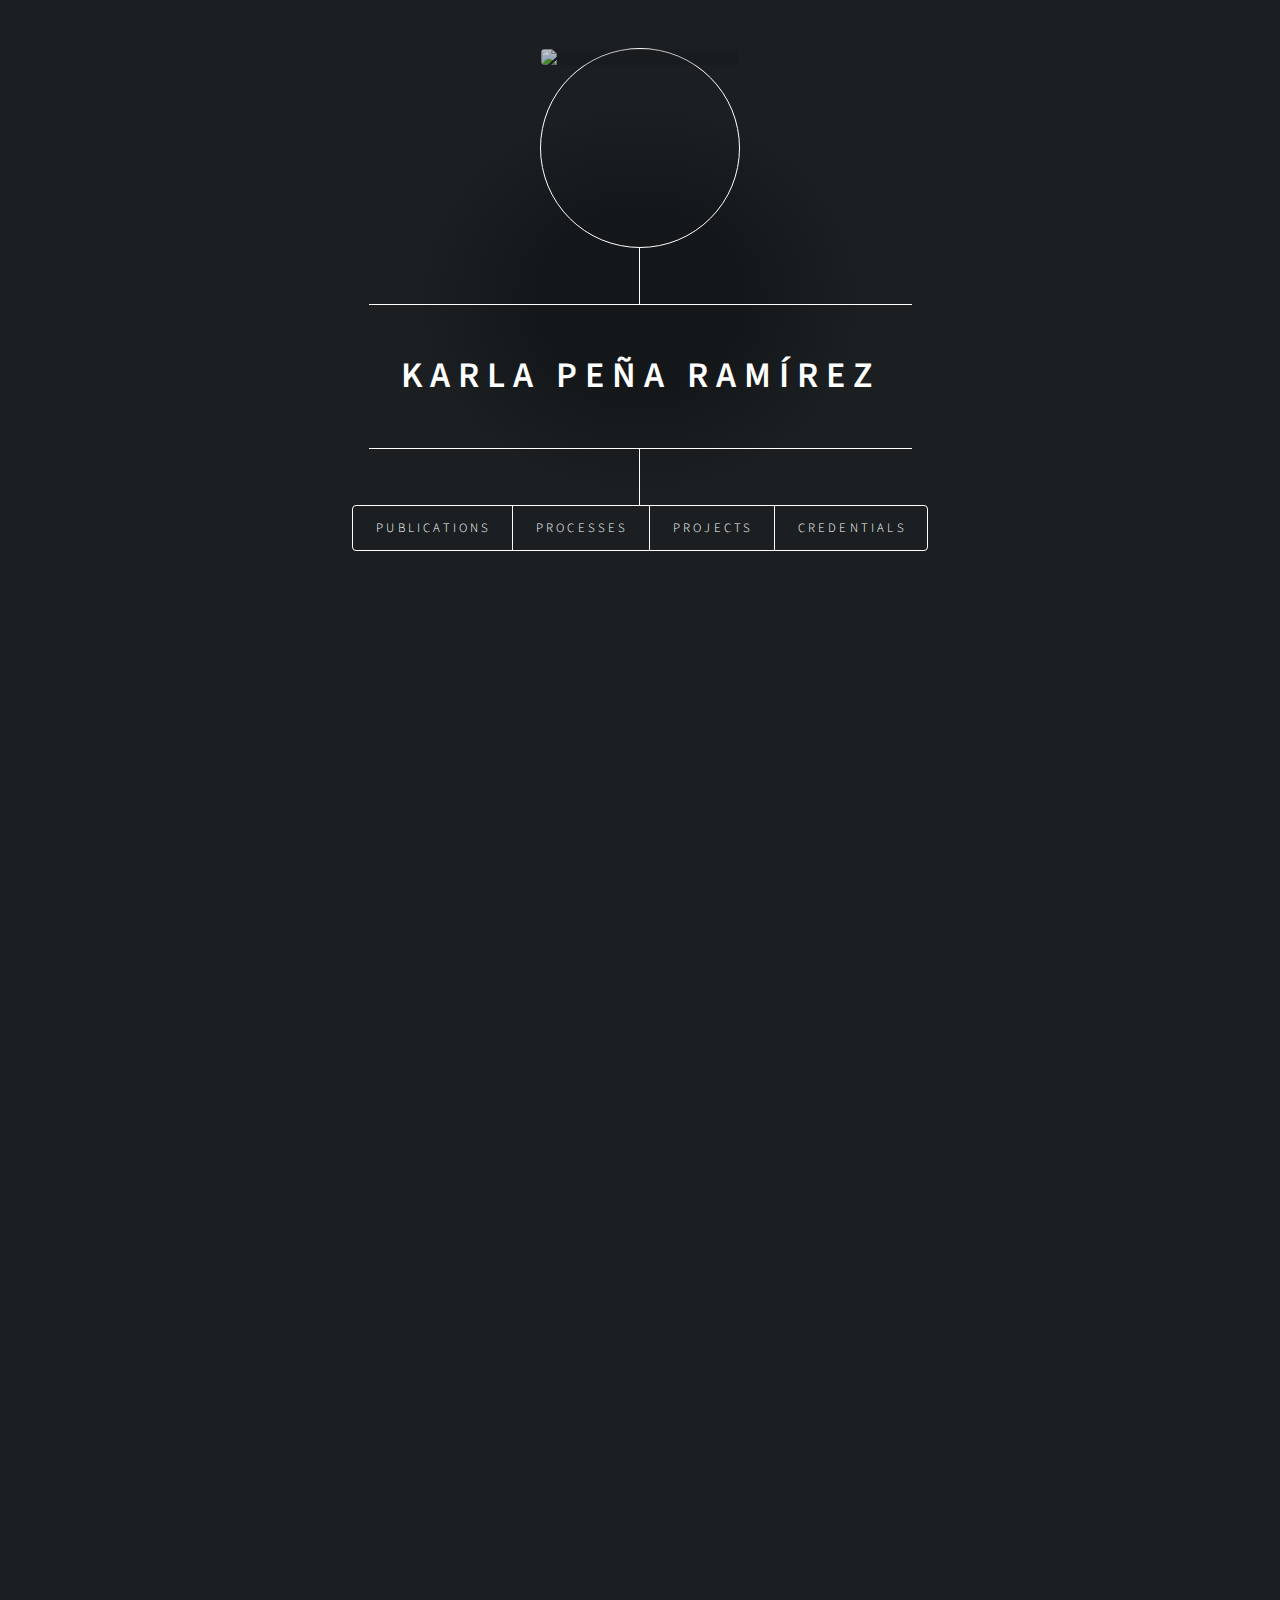
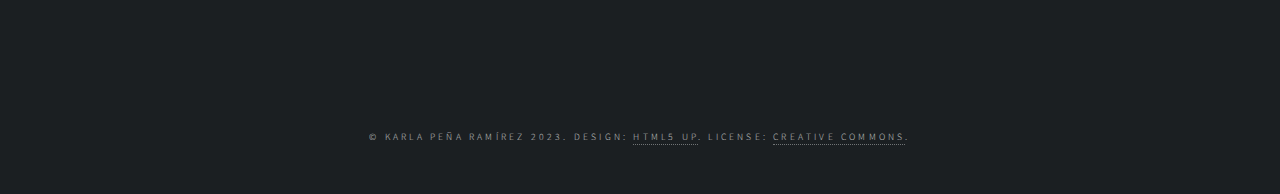
==== commit dc14de86: "Update index.html" ====
--- a/index.html
+++ b/index.html
@@ -36,7 +36,7 @@
 							<ul>
 								<li><a href="#Publications">Publications</a></li>
 								<li><a href="#Processes">Processes</a></li>
-								<!---<li><a href="#Projects">Projects</a></li>--->
+								<li><a href="#Projects">Projects</a></li>
 								<li><a href="#Credentials">Credentials</a></li>
 
 							</ul>
@@ -94,7 +94,9 @@
 										
 								<h3 class="major">Managment and representation (selection)</h3>
 								<ul style="list-style: none;">
-									<li>PI and Co-I of funded grants (ANID Iniciación 2021-2023 (∼85,000 USD), ANID Regular 2021-2024 (∼220,000 USD), PAI program for academic insertion 2016-2018 (∼110,000 USD), FONDECYT Postdoctoral Fellow 2013-2015 (∼100,000 USD).</li>											<li>Ph.D. thesis and Ph.D. thesis candidature Committes at Instituto de Astrofísica de Canarias (Spain), Universidad Nacional Autónoma de México (México) and Universidad de los Andes (Colombia).</li>
+									<!-- <li>PI and Co-I of funded grants (ANID Iniciación 2021-2023 (∼85,000 USD), ANID Regular 2021-2024 (∼220,000 USD), PAI program for academic insertion 2016-2018 (∼110,000 USD), FONDECYT Postdoctoral Fellow 2013-2015 (∼100,000 USD).</li>	-->
+									<li>PI and Co-I of funded grants (ANID Iniciación 2021-2023, ANID Regular 2021-2024, PAI program for academic insertion 2016-2018, FONDECYT Postdoctoral Fellow 2013-2015.</li>
+									<li>Ph.D. thesis and Ph.D. thesis candidature Committes at Instituto de Astrofísica de Canarias (Spain), Universidad Nacional Autónoma de México (México) and Universidad de los Andes (Colombia).</li>
 									<li>ALMA-ANID fund for the Chilean Astronomy Development. Titular Member (2018-2021).</li>
 									<li>Chilean Time Allocation Committe. Titular Member (2019-2020).</li>
 									<li>Redesign Committe M.Sc. Astronomy at Universidad de Antofagasta. Titular Member (2020-2021).</li>
@@ -131,36 +133,31 @@
 							<article id="Projects">
 								<h2 class="major">Projects</h2>
 								<span class="image main"><img src="images/Piet_Mondrian.png" alt="" /></span>
-								<h3 class="major">The VVV Open Cluster Project (current)</h3>
-								<h2 class="major">Funded by Fondecyt Iniciación XXX (2020-2023)</h2>
+								<h3 class="major">Fondecyt Iniciación 11201161 (2020-2023) </h3>
+								<h2 class="major">The VVV Open Cluster Project </h2>
 								<p>In the last decade, significant resources have been devoted to mapping our Solar neighborhood, mainly using the groundbreaking Gaia satellite at optical wavelengths. The plane of our Milky Way, where stellar density is highest, also concentrates most of the interstellar gas and dust. This material impedes our view of the stellar and high-mass substellar component, but wavelengths past the micron can pierce these clouds. 
 								   Based on this, the VVV survey (Vista Variables in the Via Lactea and its extension) has been mapping the Milky Way for the last eleven years between 1 and 3 microns with the VIRCAM camera at ESO Paranal Observatory, giving us multi-epoch images of the plane of the Galaxy visible from Chile. Combining the piercing capabilities of the near-infrared with the information density of multi-epoch surveys, VVV gives us very precise static quantities like positions and magnitudes, complimented with dynamic measurements like apparent motion and brightness variability. 
 								   All of this is for stars deeper in the Milky Way than has been possible to do before. This project uses this richness of data to study open clusters, young associations of stars that speckle our Galaxy, and that can be used to infer its structure, evolution, and some of its properties, like the star formation history. By unveiling the low-mass population of our Galaxy processes, such cluster formation, balance, and dissolution would be better constrained. This, in turn, will help us to understand the place of the Milky Way within the galactic zoo of the local universe.
-								   Data used:
-								   Related papers: 
 								</p>
 								<p>Dashboards developed during the project:</p>
 								<button>
-							    	<a href="http://baker.zapto.org:8050" target="_blank" rel="noopener noreferrer"> VVV Open Clusters Dashboard </a>
+							    	<a href="http://137.184.13.250:8050/" target="_blank" rel="noopener noreferrer"> VVV Open Clusters Dashboard </a>
 								</button>
 								<button>
-								<a href="http://baker.zapto.org:8000" target="_blank" rel="noopener noreferrer"> Clustering Algorithms Dashboard (selection) </a>
+								<a href="http://137.184.13.250:8000/" target="_blank" rel="noopener noreferrer"> Clustering Algorithms Dashboard (selection) </a>
 								</button>
-
-								<h3 class="major">Unveiling the low-mass population kinematics on star-forming regions and their surroundings</h3>
-								<h2 class="major">Funded by Conicyt-PAI XXX (2016-2019)</h2>
-								<p>This project intended to shed light in the kinematics of the least massive population on star-forming regions and young (< 10 Myr) clusters. 
+								<p>      
+								</p>
+								<h3 class="major">Conicyt-PAI 79160052 (2016-2019)</h3>
+								<h2 class="major">Unveiling the low-mass population kinematics on star-forming regions and their surroundings </h2>
+								<p>This project intended to shed light in the kinematics of the least massive population on star-forming regions and young (less than 10 Myr) clusters. 
 								   There is still no consolidated view on the origin of the least massive sources in our Galaxy. Different scenarios propose specific predictions on the kinematics of substellar sources: from similar velocity distributions per mass regime (Padoan & Nordlund 2004, ApJ, 617, 559; Bate & Bonnell 2004, ASPCS, 322, 289; Goodwin et al. 2004, A&A, 414, 633; Hennebelle & Chabrier 2008, ApJ, 684, 395; Bate 2012, MNRAS, 419, 3115), 
 								   to the expulsion of substellar from the places of origin due to dynamical interactions (Reipurth & Clarke 2001, AJ, 122, 432; Bate et al. 2003, MNRAS, 339, 577; Goodwin et al. 2004, A&A, 414, 633; Bate 2012 MNRAS, 419, 3115; Stamatellos & Whitworth 2009). This project studied the kinematics of the least massive members on entire star-forming regions and their surroundings.
-								   Data used:
-								   Related papers: 
-								</p>
-								<h3 class="major">Towards the understanding of the formation and evolution of low mass stars, brown dwarfs, and planets in star-forming regions.</h3>
-								<h2 class="major">Funded by Fondecyt Postdoctoral Fellowship XXX (2013-2016)</h2>
+								</p>
+								<h3 class="major">Fondecyt Postdoctoral Fellowship 3140351 (2014-2016)</h3>
+								<h2 class="major">Towards the understanding of the formation and evolution of low mass stars, brown dwarfs, and planets in star-forming regions </h2>
 								<p>Since about two decades ago, the discovery of a numerous population of substellar objects, especially isolated planetary-mass objects (with masses below the deuterium burning–mass limit at ∼13 MJup) challenges our understanding of the formation processes that governs the birth and evolution of such low mass objects. The proper characterization of young planetary–mass objects and the analysis of their membership in known star-forming regions are necessary steps for an accurate derivation of the substellar mass function.
 								   This project was focused on the study of the σ Orionis cluster (∼3Myr, ∼352pc, low extinction, solar metallicity) as a young and well-characterized star-forming region that harbors the largest clustered isolated planetary mass population known to date in our Galaxy (before 2022). The studies under this project aimed at refining its substellar mass function, identifying if there is a low–mass end for the formation of objects in isolation, and studying the kinematics properties of the different mass populations in the cluster.
-								   Data used:
-								   Related papers: 
 								</p>
 
 							</article>
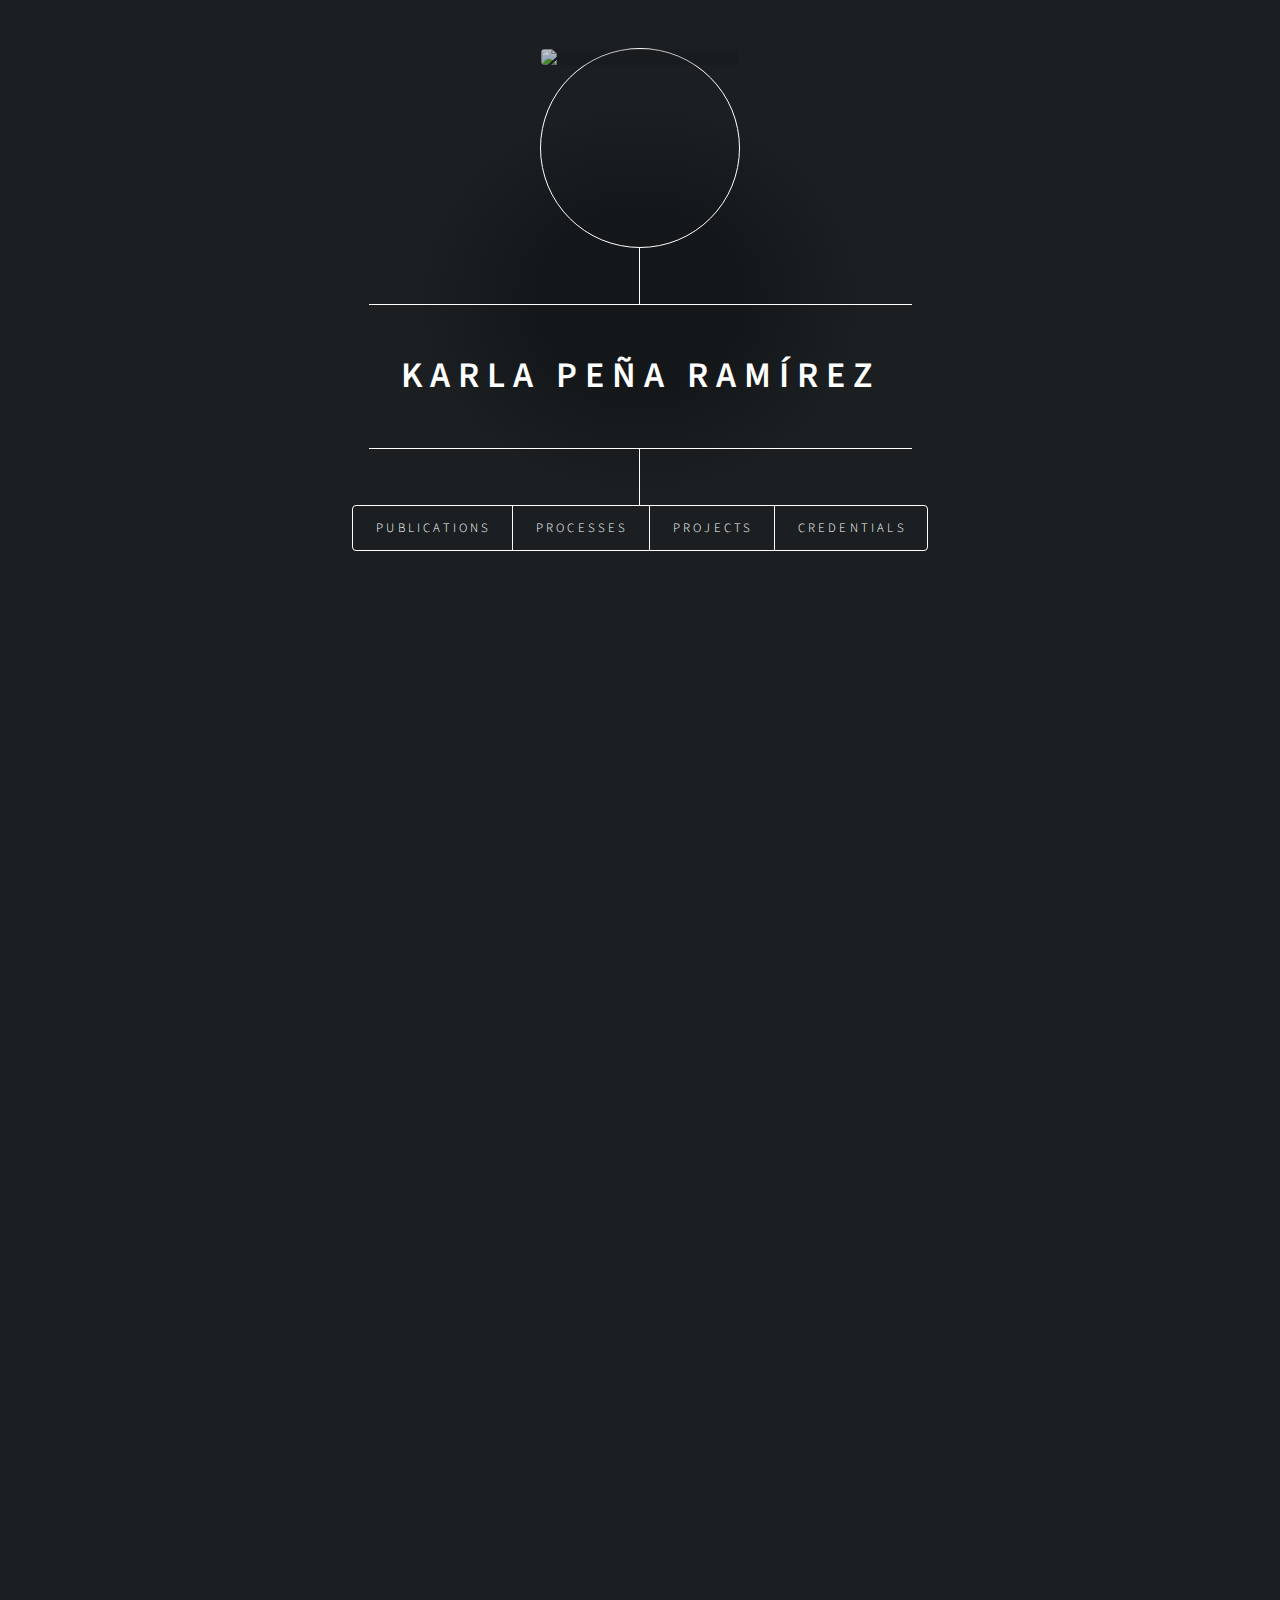
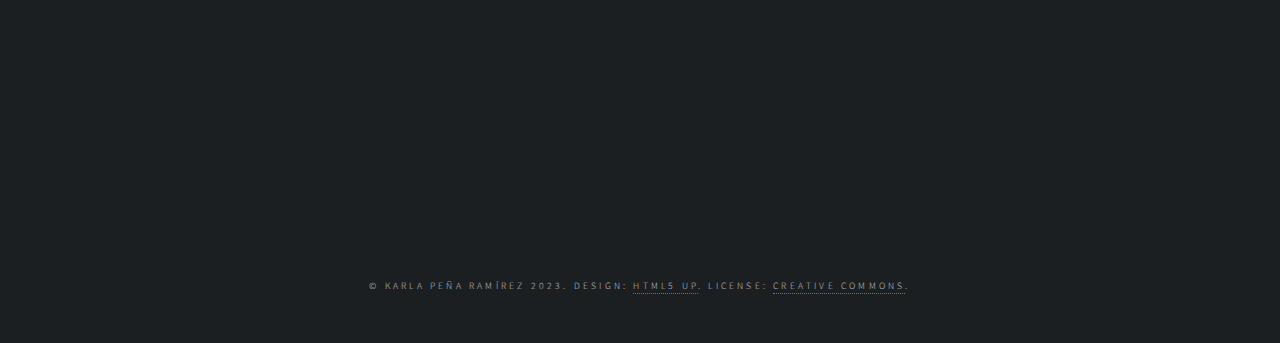
==== commit 47cabf4d: "Update index.html" ====
--- a/index.html
+++ b/index.html
@@ -149,13 +149,15 @@
 								<p>      
 								</p>
 								<h3 class="major">Conicyt-PAI 79160052 (2016-2019)</h3>
-								<h2 class="major">Unveiling the low-mass population kinematics on star-forming regions and their surroundings </h2>
+								<h2 class="major">Low-mass kinematics on star-forming regions </h2>
+								<h2 class="major">and their surroundings </h2>
 								<p>This project intended to shed light in the kinematics of the least massive population on star-forming regions and young (less than 10 Myr) clusters. 
 								   There is still no consolidated view on the origin of the least massive sources in our Galaxy. Different scenarios propose specific predictions on the kinematics of substellar sources: from similar velocity distributions per mass regime (Padoan & Nordlund 2004, ApJ, 617, 559; Bate & Bonnell 2004, ASPCS, 322, 289; Goodwin et al. 2004, A&A, 414, 633; Hennebelle & Chabrier 2008, ApJ, 684, 395; Bate 2012, MNRAS, 419, 3115), 
 								   to the expulsion of substellar from the places of origin due to dynamical interactions (Reipurth & Clarke 2001, AJ, 122, 432; Bate et al. 2003, MNRAS, 339, 577; Goodwin et al. 2004, A&A, 414, 633; Bate 2012 MNRAS, 419, 3115; Stamatellos & Whitworth 2009). This project studied the kinematics of the least massive members on entire star-forming regions and their surroundings.
 								</p>
 								<h3 class="major">Fondecyt Postdoctoral Fellowship 3140351 (2014-2016)</h3>
-								<h2 class="major">Towards the understanding of the formation and evolution of low mass stars, brown dwarfs, and planets in star-forming regions </h2>
+								<h2 class="major">Formation and evolution of low mass sources  </h2>
+								<h2 class="major">in star-forming regions </h2>
 								<p>Since about two decades ago, the discovery of a numerous population of substellar objects, especially isolated planetary-mass objects (with masses below the deuterium burning–mass limit at ∼13 MJup) challenges our understanding of the formation processes that governs the birth and evolution of such low mass objects. The proper characterization of young planetary–mass objects and the analysis of their membership in known star-forming regions are necessary steps for an accurate derivation of the substellar mass function.
 								   This project was focused on the study of the σ Orionis cluster (∼3Myr, ∼352pc, low extinction, solar metallicity) as a young and well-characterized star-forming region that harbors the largest clustered isolated planetary mass population known to date in our Galaxy (before 2022). The studies under this project aimed at refining its substellar mass function, identifying if there is a low–mass end for the formation of objects in isolation, and studying the kinematics properties of the different mass populations in the cluster.
 								</p>
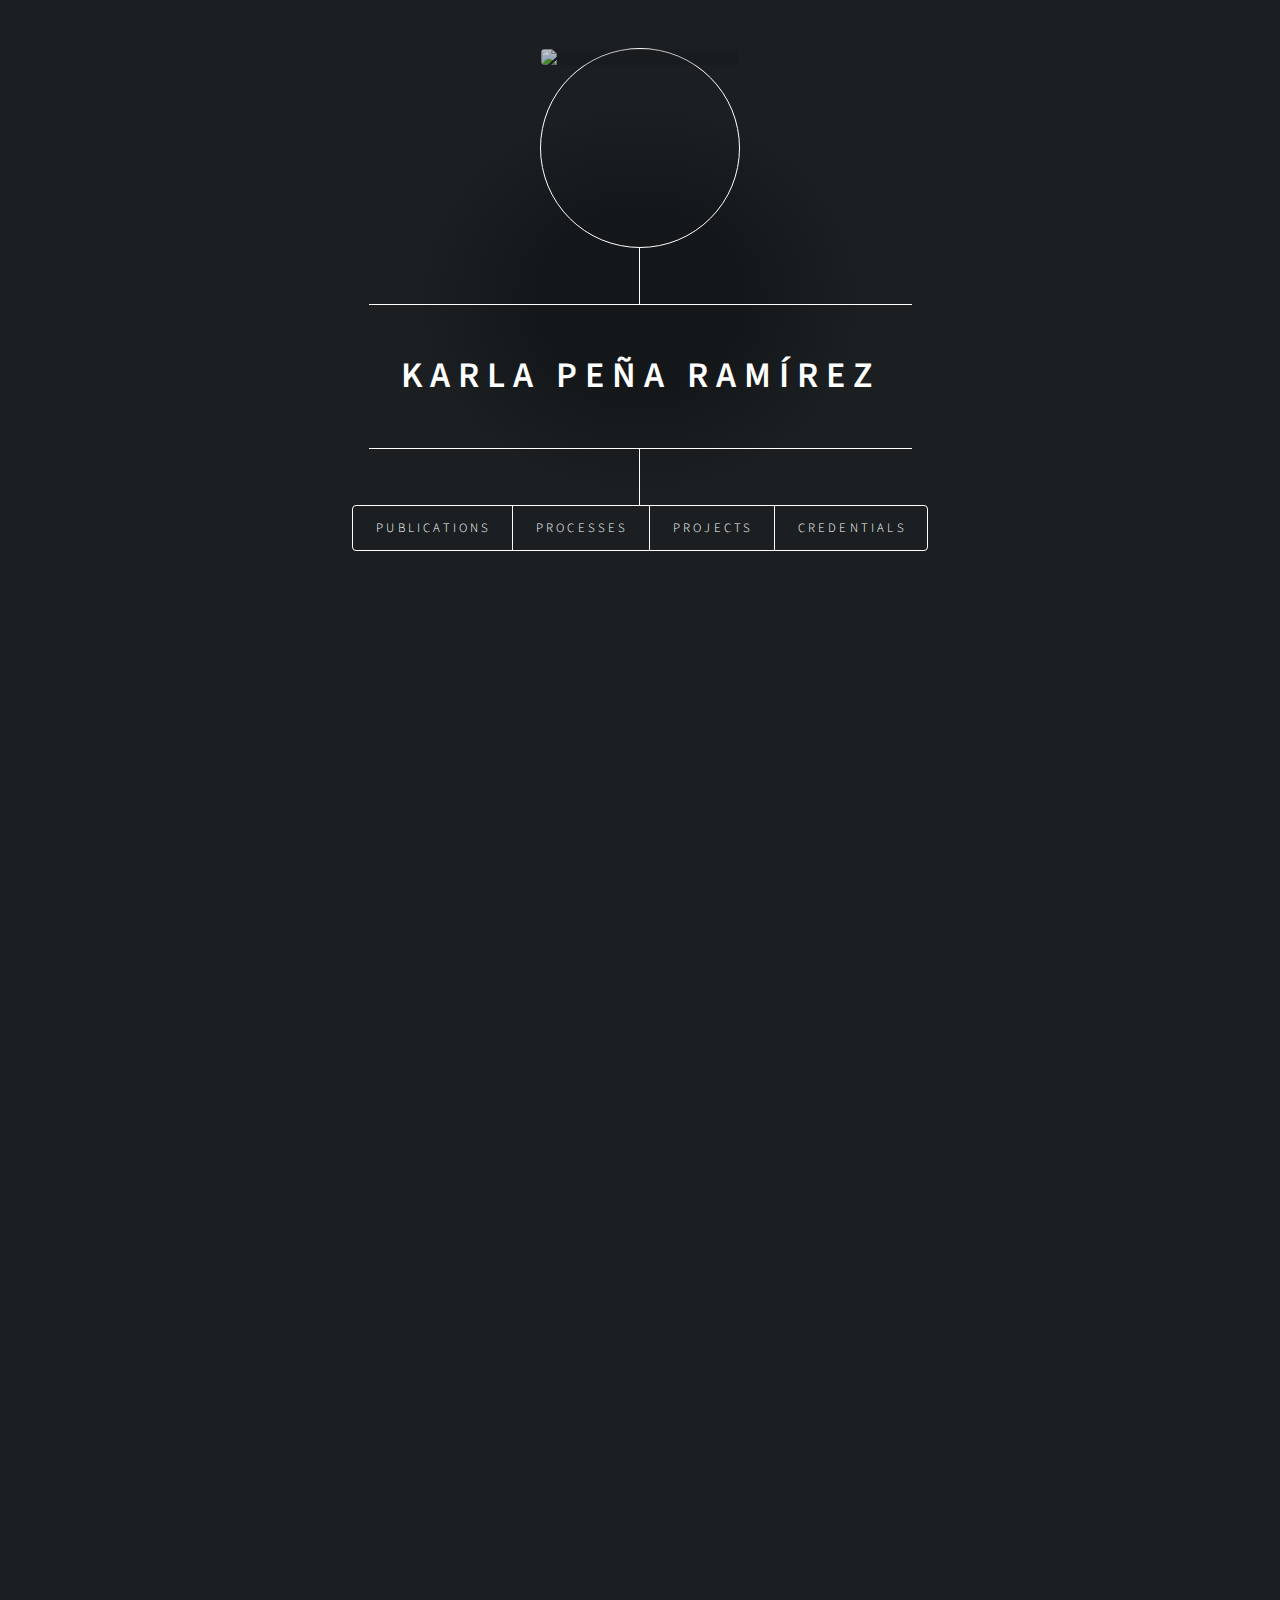
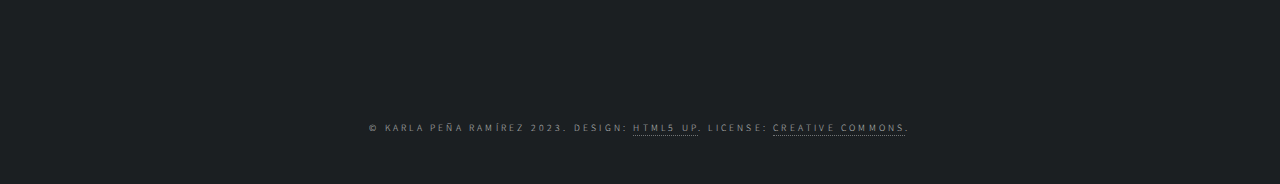
==== commit 91e9c020: "Update index.html" ====
--- a/index.html
+++ b/index.html
@@ -135,9 +135,12 @@
 								<span class="image main"><img src="images/Piet_Mondrian.png" alt="" /></span>
 								<h3 class="major">Fondecyt Iniciación 11201161 (2020-2023) </h3>
 								<h2 class="major">The VVV Open Cluster Project </h2>
-								<p>In the last decade, significant resources have been devoted to mapping our Solar neighborhood, mainly using the groundbreaking Gaia satellite at optical wavelengths. The plane of our Milky Way, where stellar density is highest, also concentrates most of the interstellar gas and dust. This material impedes our view of the stellar and high-mass substellar component, but wavelengths past the micron can pierce these clouds. 
-								   Based on this, the VVV survey (Vista Variables in the Via Lactea and its extension) has been mapping the Milky Way for the last eleven years between 1 and 3 microns with the VIRCAM camera at ESO Paranal Observatory, giving us multi-epoch images of the plane of the Galaxy visible from Chile. Combining the piercing capabilities of the near-infrared with the information density of multi-epoch surveys, VVV gives us very precise static quantities like positions and magnitudes, complimented with dynamic measurements like apparent motion and brightness variability. 
-								   All of this is for stars deeper in the Milky Way than has been possible to do before. This project uses this richness of data to study open clusters, young associations of stars that speckle our Galaxy, and that can be used to infer its structure, evolution, and some of its properties, like the star formation history. By unveiling the low-mass population of our Galaxy processes, such cluster formation, balance, and dissolution would be better constrained. This, in turn, will help us to understand the place of the Milky Way within the galactic zoo of the local universe.
+								<p>In the last decade, significant resources have been devoted to mapping our Solar neighborhood, mainly using the groundbreaking Gaia satellite at optical wavelengths. 
+								The plane of our Milky Way, where stellar density is highest, and concentrates most of the interstellar gas and dust, has been accessible through the VVV survey 
+								(Vista Variables in the Via Lactea and its extension) for the last eleven years between 1 and 3 microns with the VIRCAM camera at ESO Paranal Observatory. 
+								Combining the piercing capabilities of the near-infrared with the information density of multi-epoch surveys, VVV gives us very precise static quantities like positions 
+								and magnitudes, complemented with dynamic measurements like apparent motion and brightness variability. This project uses this richness of VVV data complemented with 
+								available spectroscopic and Gaia data, to study open clusters, young associations of stars that speckle our Galaxy.
 								</p>
 								<p>Dashboards developed during the project:</p>
 								<button>
@@ -148,18 +151,24 @@
 								</button>
 								<p>      
 								</p>
+								<p>      
+								</p>
 								<h3 class="major">Conicyt-PAI 79160052 (2016-2019)</h3>
 								<h2 class="major">Low-mass kinematics on star-forming regions </h2>
 								<h2 class="major">and their surroundings </h2>
 								<p>This project intended to shed light in the kinematics of the least massive population on star-forming regions and young (less than 10 Myr) clusters. 
-								   There is still no consolidated view on the origin of the least massive sources in our Galaxy. Different scenarios propose specific predictions on the kinematics of substellar sources: from similar velocity distributions per mass regime (Padoan & Nordlund 2004, ApJ, 617, 559; Bate & Bonnell 2004, ASPCS, 322, 289; Goodwin et al. 2004, A&A, 414, 633; Hennebelle & Chabrier 2008, ApJ, 684, 395; Bate 2012, MNRAS, 419, 3115), 
-								   to the expulsion of substellar from the places of origin due to dynamical interactions (Reipurth & Clarke 2001, AJ, 122, 432; Bate et al. 2003, MNRAS, 339, 577; Goodwin et al. 2004, A&A, 414, 633; Bate 2012 MNRAS, 419, 3115; Stamatellos & Whitworth 2009). This project studied the kinematics of the least massive members on entire star-forming regions and their surroundings.
+								   There is still no consolidated view on the origin of the least massive sources in our Galaxy. Different scenarios propose specific predictions on the kinematics of substellar sources: from similar velocity distributions per mass regime (Padoan & Nordlund 2004; Bate & Bonnell 2004; Goodwin et al. 2004; Hennebelle & Chabrier 2008; Bate 2012), 
+								   to the expulsion of substellar from the places of origin due to dynamical interactions (Reipurth & Clarke 2001; Bate et al. 2003; Goodwin et al. 2004; Bate 2012; Stamatellos & Whitworth 2009). This project studied the kinematics of the least massive members on the core of entire star-forming regions and their surroundings.
+								</p>
+								<p>      
+								</p>
+								<p>      
 								</p>
 								<h3 class="major">Fondecyt Postdoctoral Fellowship 3140351 (2014-2016)</h3>
 								<h2 class="major">Formation and evolution of low mass sources  </h2>
 								<h2 class="major">in star-forming regions </h2>
 								<p>Since about two decades ago, the discovery of a numerous population of substellar objects, especially isolated planetary-mass objects (with masses below the deuterium burning–mass limit at ∼13 MJup) challenges our understanding of the formation processes that governs the birth and evolution of such low mass objects. The proper characterization of young planetary–mass objects and the analysis of their membership in known star-forming regions are necessary steps for an accurate derivation of the substellar mass function.
-								   This project was focused on the study of the σ Orionis cluster (∼3Myr, ∼352pc, low extinction, solar metallicity) as a young and well-characterized star-forming region that harbors the largest clustered isolated planetary mass population known to date in our Galaxy (before 2022). The studies under this project aimed at refining its substellar mass function, identifying if there is a low–mass end for the formation of objects in isolation, and studying the kinematics properties of the different mass populations in the cluster.
+								   This project was focused on the study of the σ Orionis cluster (∼3Myr, ∼352pc, low extinction, solar metallicity) as a young and well-characterized star-forming region that harbors one of the largest clustered isolated planetary mass population known to date in our Galaxy. The studies under this project aimed at refining its substellar mass function, identifying if there is a low–mass end for the formation of objects in isolation, and studying the kinematics properties of the different mass populations in the studied regions.
 								</p>
 
 							</article>
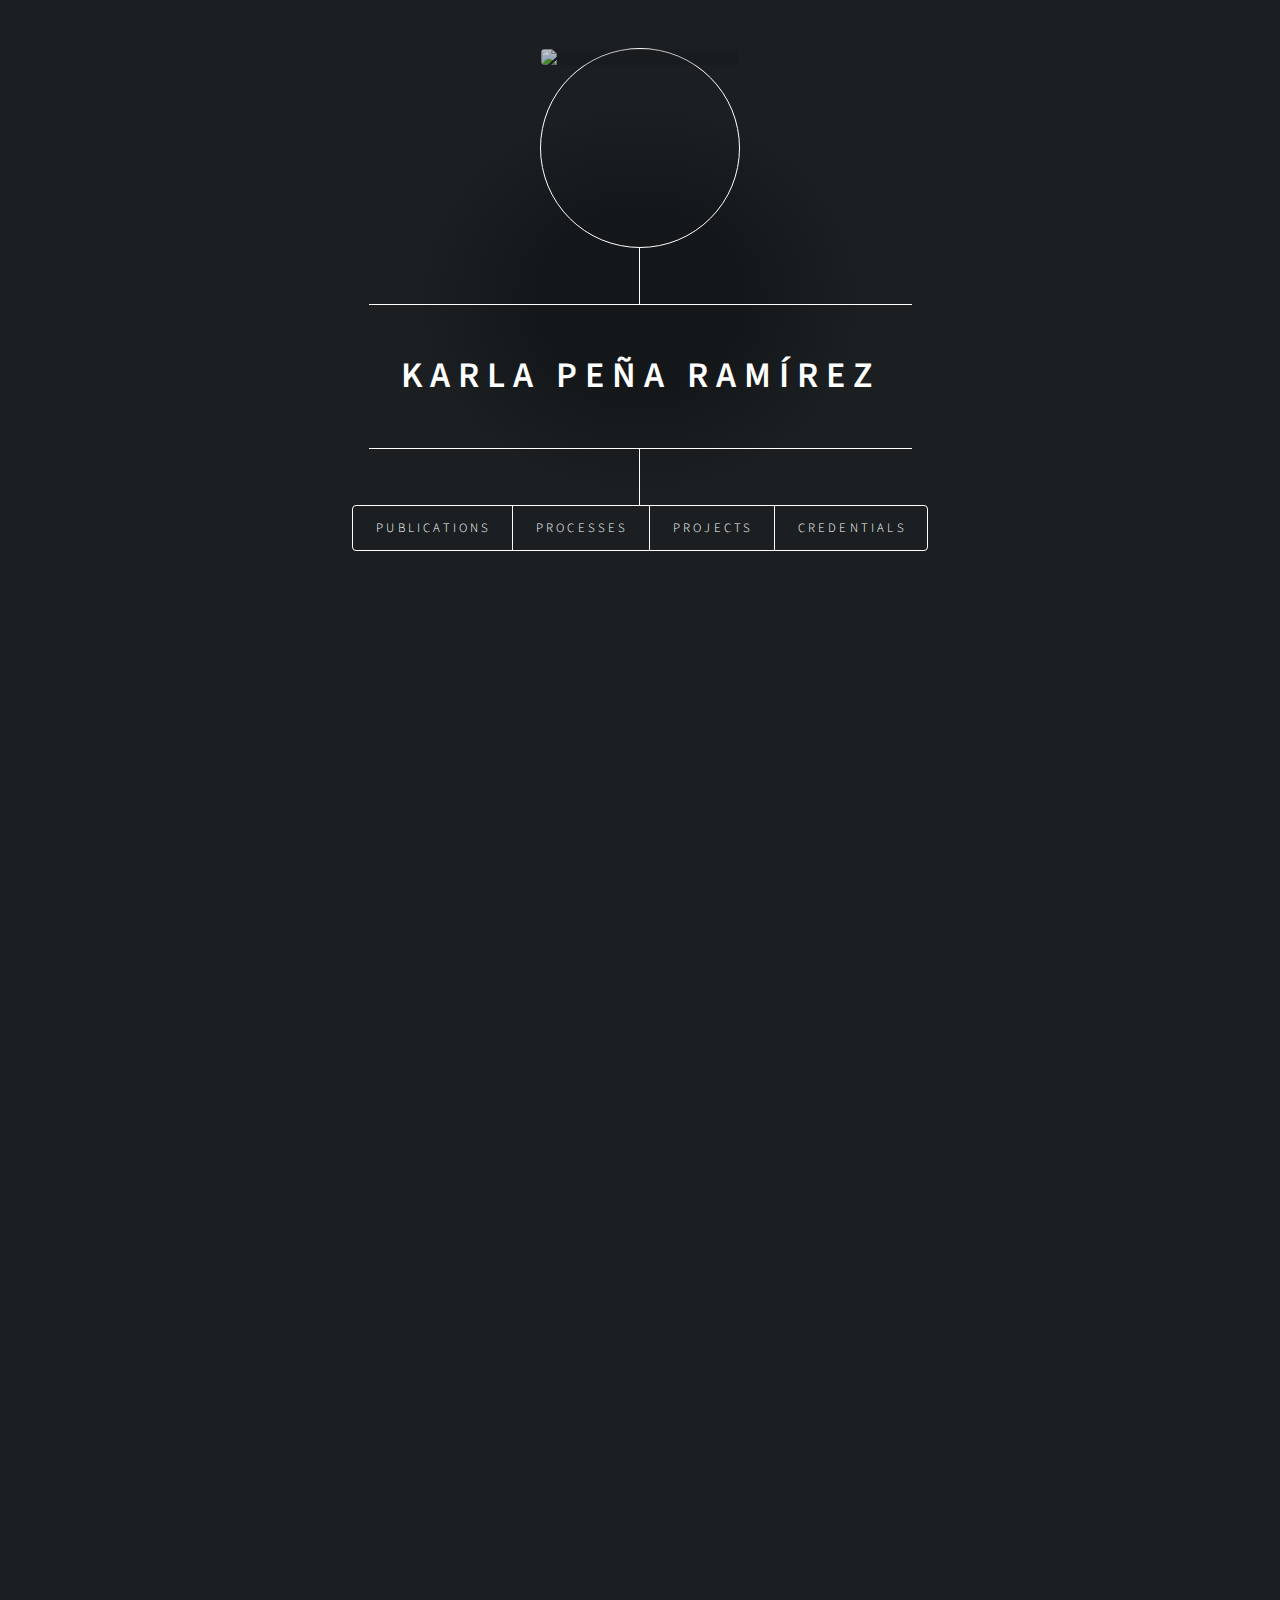
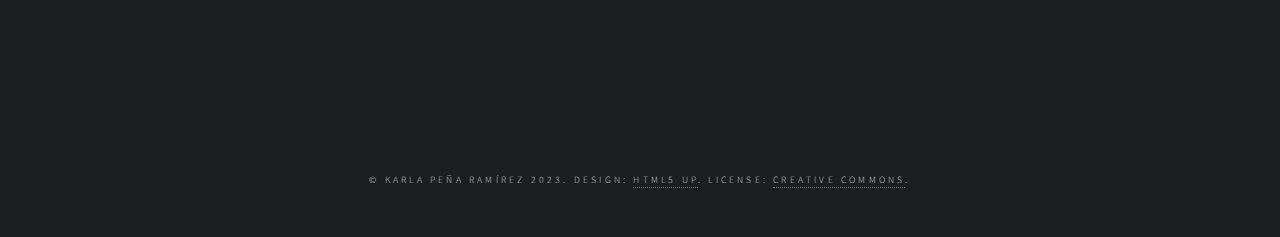
==== commit d9f03fcd: "Update index.html" ====
--- a/index.html
+++ b/index.html
@@ -61,7 +61,7 @@
 								
 								<h3 class="major">Telescope experience </h3>
 								<ul style="list-style: none;">
-									
+									<li> Telescope Mount Assembly (TMA) * Vera C. Rubin Observatory * ComCam: Commissioning Camera (optical)  *  Senior Observing Specialist (2024-). </li>
 									<li> DuPont Telescope * LCO * APOGEE-2S: Fiber spectrograph (nIR)  *  Permanent observer (2018-2020). </li>
 									<li> Baade Telescope * LCO * FIRE: Long-slit spectrograph (nIR)  *  10 nights (2014-2017). </li>
 									<li> Clay Telescope * LCO * MMIRS: Multi-object spectrograph (nIR)  *  2 nights (2014). </li>
@@ -109,7 +109,7 @@
 	
 								<h3 class="major">Mentoring and supervision</h3>
 								<ul style="list-style: none;">
-									<li>M.Sc. Thesis project. Daniela Barrios (Universidad de Antofagasta, 2023).</li>
+									<li>M.Sc. Thesis project. Daniela Barrios (Universidad de Antofagasta, 2023.2024).</li>
 									<li>M.Sc. Thesis. Jorge Anaís Vilchez (Universidad de Antofagasta, 2020).</li>
 									<li>Bachelor Thesis. Manuela Leguizamón (Universidad de Antioquia, 2021-2022).</li>
 									<li>Mentorship at Red de Estudiantes Colombianos en Astronomía <a href="https://www.astroreca.org/en" target="_blank" rel="noopener noreferrer">(RECA)</a>. Juan Rodriguez, Sebastián Rueda, Bryam Pinilla, Natalia Oliveros (2020- ).</li>
@@ -177,7 +177,7 @@
 							<article id="Credentials">
 								<h2 class="major">Credentials</h2>
 								<ul style="list-style: none;">
-									<li>Current position: Associate Professor. Universidad de Antofagasta, Chile.</li>
+									<li>Current position: Senior Observing Specialist. Vera C. Rubin Observatory, Chile.</li>
 									<li>Diploma Climate Change and Low Carbon Development. Universidad de Chile, Chile 2020.</li>
 									<li>Ph.D. Astrophysics. Instituto de Astrofísica de Canarias / Universidad de La Laguna. Spain, 2012.</li>
 									<li>M.Sc. Astrophysics. Instituto de Astrofísica de Canarias / Universidad de La Laguna. Spain, 2010.</li>
@@ -188,7 +188,7 @@
 									<li>___ </li>
 									<li>Professional Volunteer at the Data Team of the Netherlands Red Cross, <a href="https://www.510.global/"">510 Global</a>.</li>
 									<li>___ </li>
-									<li> Contact: karla.pena ?at! uantof [dot{ cl </li>
+									<li> Contact: kpena ?at! lsst [dot{ org </li>
 								</ul>
 								</h2>
 							</article>
